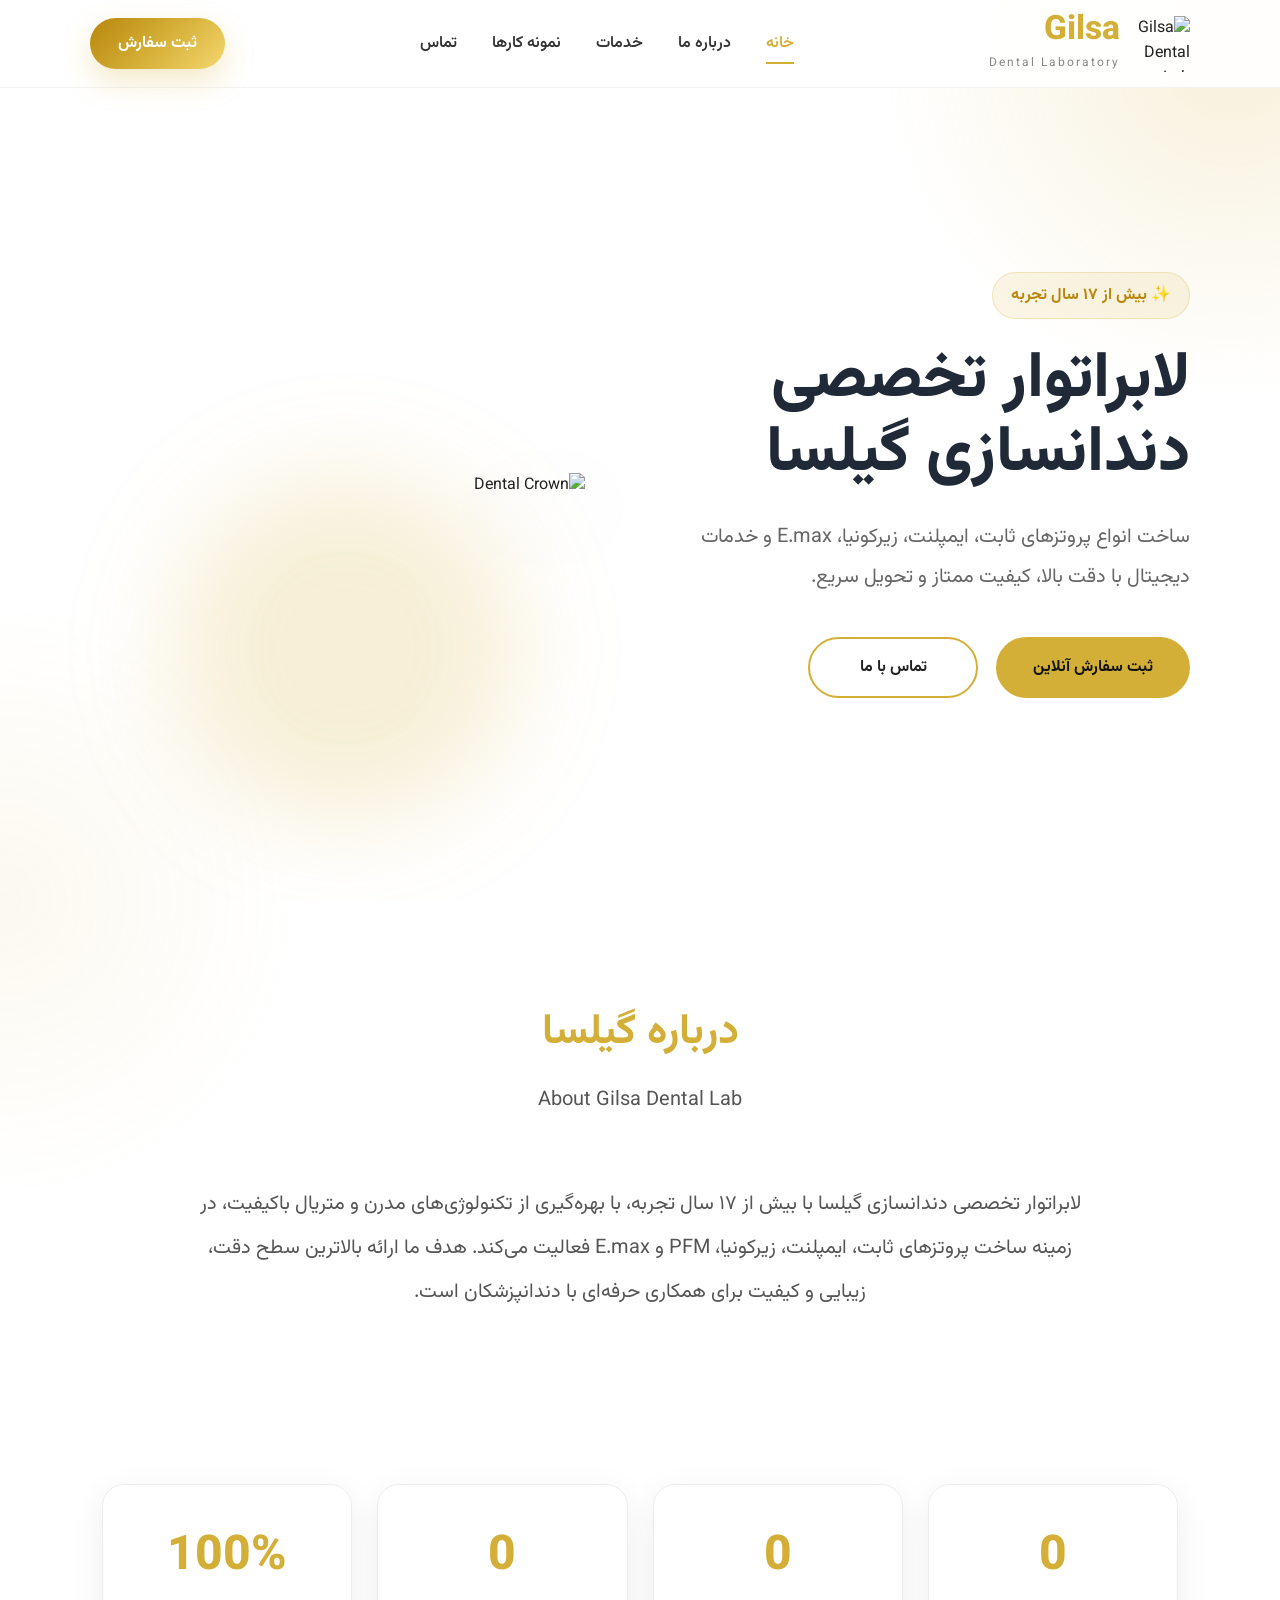
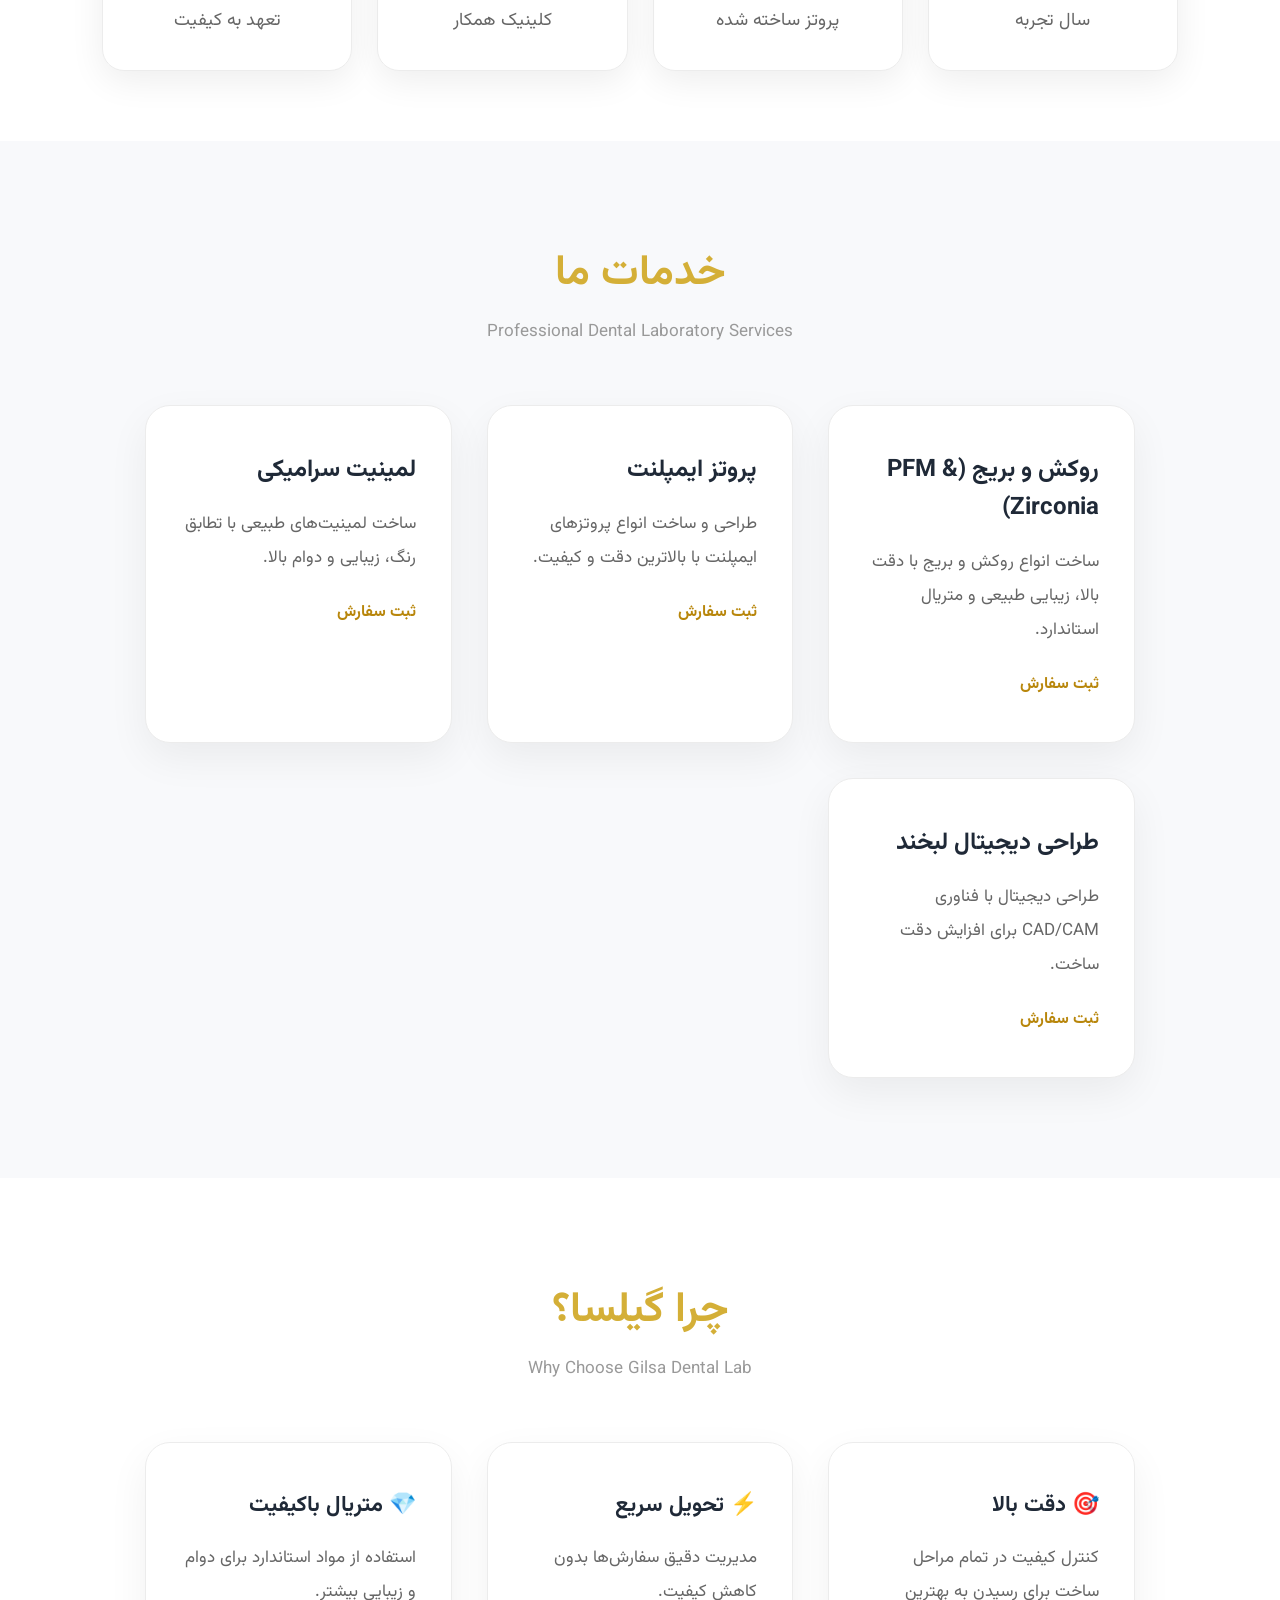
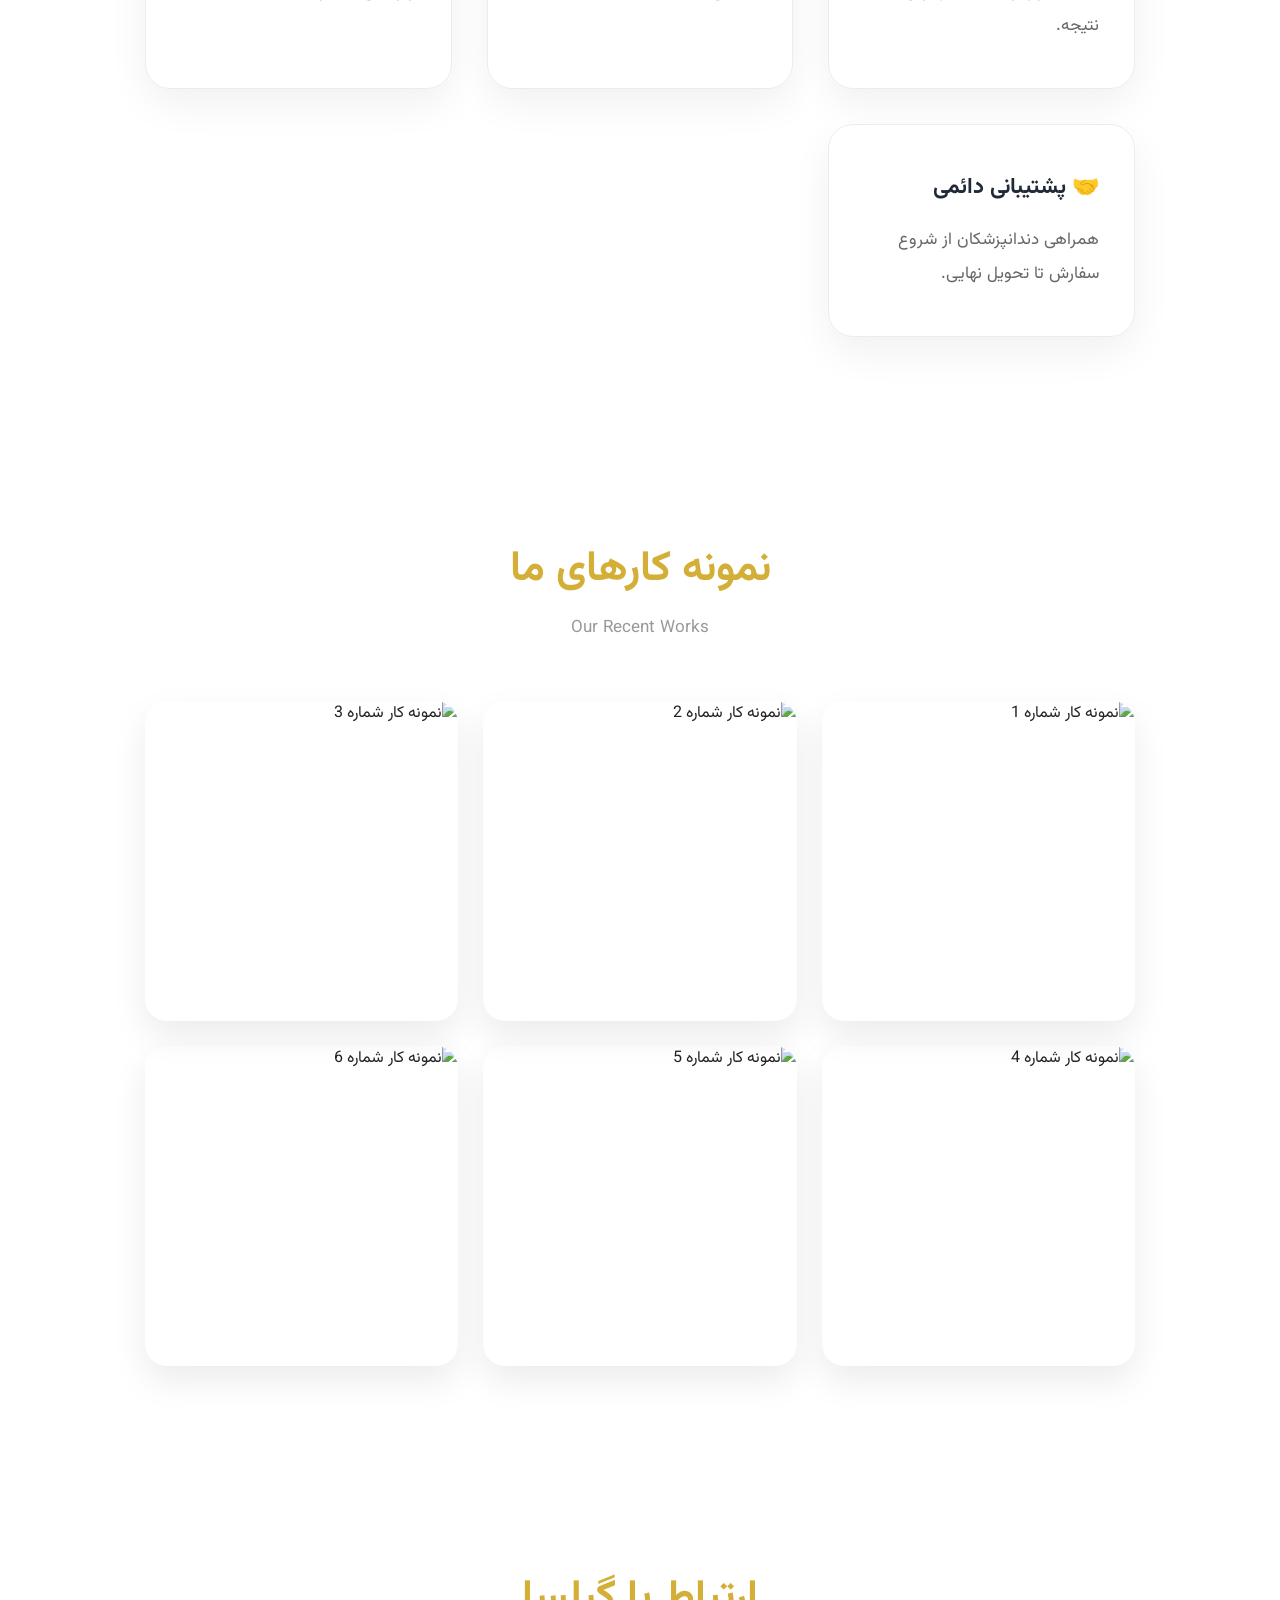
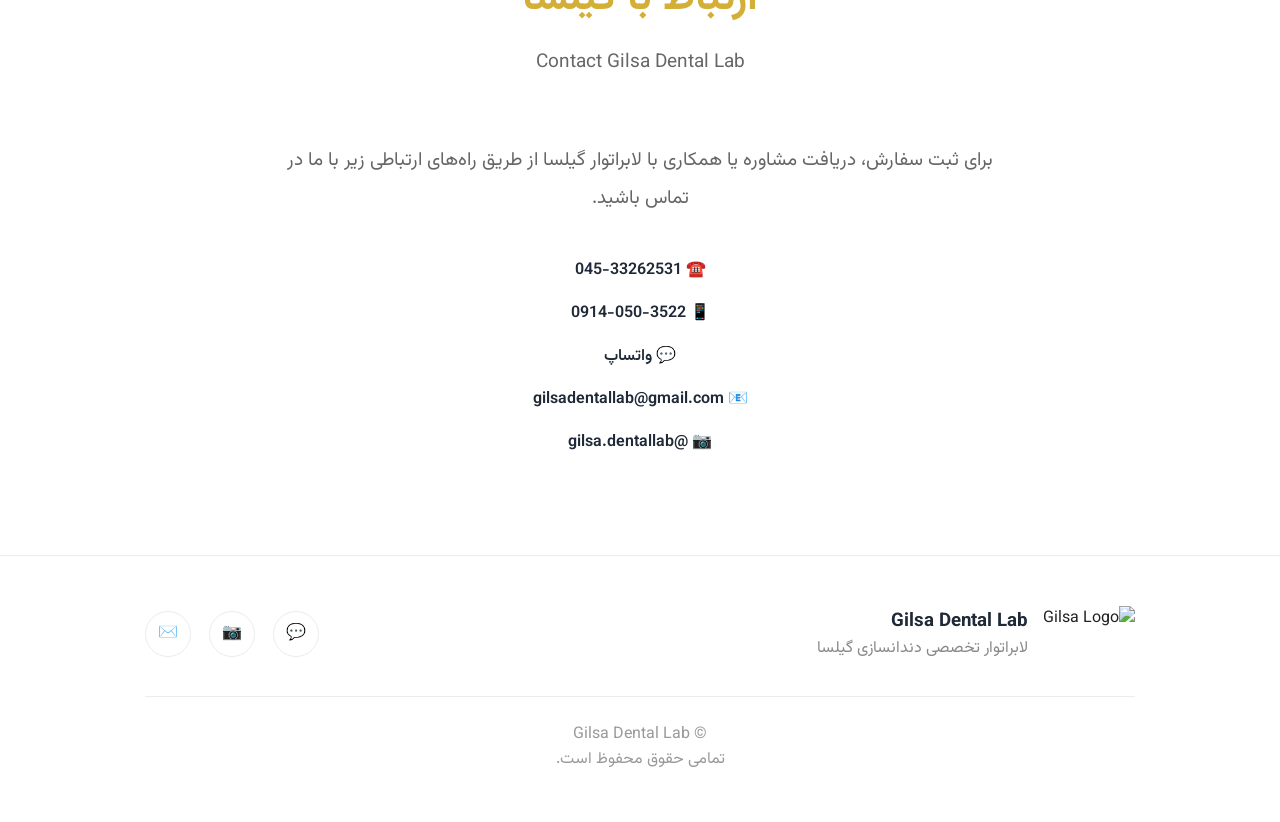
==== Gilsa/index.html @ c3ef6a22 "Rename index.html to Gilsa/index.html" ====
<!DOCTYPE html>
<html lang="fa" dir="rtl">

<head>

<meta charset="UTF-8">
<meta name="viewport" content="width=device-width, initial-scale=1.0">

<meta name="theme-color" content="#d4af37">

<meta name="robots" content="index,follow">


<title>
Gilsa Dental Lab | لابراتوار تخصصی دندانسازی گیلسا
</title>


<meta name="description"
content="لابراتوار تخصصی دندانسازی گیلسا | ساخت پروتزهای ثابت، ایمپلنت، زیرکونیا، PFM و E.max با بیش از ۱۷ سال تجربه">


<meta name="keywords"
content="Gilsa Dental Lab, Dental Lab, Zirconia, Implant, Emax, PFM">


<link rel="icon" href="images/gilsa-logo.png">


<link rel="stylesheet" href="style.css">


<link rel="preconnect" href="https://fonts.googleapis.com">

<link rel="preconnect" href="https://fonts.gstatic.com" crossorigin>


<link href="https://fonts.googleapis.com/css2?family=Vazirmatn:wght@300;400;500;600;700;800&display=swap"
rel="stylesheet">


</head>


<body>


<div class="progress-bar"></div>


<div class="back-to-top">
↑
</div>


<div id="preloader">

<div class="loader">

<img src="images/gilsa-logo.png" alt="Gilsa Dental Lab">

<div class="loader-ring"></div>

</div>

</div>



<header>


<button class="menu-toggle">

<span></span>
<span></span>
<span></span>

</button>



<div class="logo">

<img src="images/gilsa-logo.png" alt="Gilsa Dental Lab">


<div class="logo-text">

<h1>Gilsa</h1>

<span>Dental Laboratory</span>

</div>

</div>



<nav>

<a href="#hero" class="active">
خانه
</a>


<a href="#about">
درباره ما
</a>


<a href="#services">
خدمات
</a>


<a href="#gallery">
نمونه کارها
</a>


<a href="#contact">
تماس
</a>


</nav>



<a href="#" class="header-btn open-order">

ثبت سفارش

</a>


</header>



<main>


<section class="hero" id="hero">


<div class="container">


<div class="hero-text">


<span class="hero-badge">

✨ بیش از ۱۷ سال تجربه

</span>


<h2>

لابراتوار تخصصی
<br>
دندانسازی گیلسا

</h2>


<p>

ساخت انواع پروتزهای ثابت، ایمپلنت،
زیرکونیا، E.max و خدمات دیجیتال
با دقت بالا، کیفیت ممتاز و تحویل سریع.

</p>


<div class="buttons">


<a href="#" class="btn gold open-order">

ثبت سفارش آنلاین

</a>


<a href="tel:+984533262531" class="btn">

تماس با ما

</a>


</div>


</div>



<div class="hero-image">


<img src="images/tooth.png" alt="Dental Crown">


</div>


</div>


</section>
<!-- ================= ABOUT ================= -->


<section class="about reveal" id="about">


<div class="container">


<div class="section-title">


<h2>
درباره گیلسا
</h2>


<p>
About Gilsa Dental Lab
</p>


</div>



<p>

لابراتوار تخصصی دندانسازی گیلسا با بیش از ۱۷ سال تجربه،
با بهره‌گیری از تکنولوژی‌های مدرن و متریال باکیفیت،
در زمینه ساخت پروتزهای ثابت، ایمپلنت، زیرکونیا،
PFM و E.max فعالیت می‌کند.

هدف ما ارائه بالاترین سطح دقت،
زیبایی و کیفیت برای همکاری حرفه‌ای با دندانپزشکان است.

</p>


</div>


</section>





<!-- ================= STATS ================= -->


<section class="stats reveal" id="stats">


<div class="stat-box">

<h2 class="counter" data-target="17">
0
</h2>

<p>
سال تجربه
</p>

</div>



<div class="stat-box">

<h2 class="counter" data-target="5000">
0
</h2>

<p>
پروتز ساخته شده
</p>

</div>



<div class="stat-box">

<h2 class="counter" data-target="100">
0
</h2>

<p>
کلینیک همکار
</p>

</div>



<div class="stat-box">

<h2>
100%
</h2>

<p>
تعهد به کیفیت
</p>

</div>


</section>





<!-- ================= SERVICES ================= -->


<section class="services reveal" id="services">


<div class="container">


<div class="section-title">


<h2>
خدمات ما
</h2>


<p>
Professional Dental Laboratory Services
</p>


</div>




<div class="service-grid">



<div class="card">


<h3>
روکش و بریج (PFM & Zirconia)
</h3>


<p>

ساخت انواع روکش و بریج با دقت بالا،
زیبایی طبیعی و متریال استاندارد.

</p>


<a href="#" class="more open-order">
ثبت سفارش
</a>


</div>





<div class="card">


<h3>
پروتز ایمپلنت
</h3>


<p>

طراحی و ساخت انواع پروتزهای ایمپلنت
با بالاترین دقت و کیفیت.

</p>


<a href="#" class="more open-order">
ثبت سفارش
</a>


</div>





<div class="card">


<h3>
لمینیت سرامیکی
</h3>


<p>

ساخت لمینیت‌های طبیعی با تطابق رنگ،
زیبایی و دوام بالا.

</p>


<a href="#" class="more open-order">
ثبت سفارش
</a>


</div>





<div class="card">


<h3>
طراحی دیجیتال لبخند
</h3>


<p>

طراحی دیجیتال با فناوری CAD/CAM
برای افزایش دقت ساخت.

</p>


<a href="#" class="more open-order">
ثبت سفارش
</a>


</div>



</div>


</div>


</section>





<!-- ================= WHY US ================= -->


<section class="why-us reveal" id="why-us">


<div class="container">


<div class="section-title">


<h2>
چرا گیلسا؟
</h2>


<p>
Why Choose Gilsa Dental Lab
</p>


</div>



<div class="service-grid">



<div class="card">

<h3>
🎯 دقت بالا
</h3>

<p>

کنترل کیفیت در تمام مراحل ساخت
برای رسیدن به بهترین نتیجه.

</p>

</div>




<div class="card">

<h3>
⚡ تحویل سریع
</h3>

<p>

مدیریت دقیق سفارش‌ها بدون کاهش کیفیت.

</p>

</div>




<div class="card">

<h3>
💎 متریال باکیفیت
</h3>

<p>

استفاده از مواد استاندارد برای دوام
و زیبایی بیشتر.

</p>

</div>




<div class="card">

<h3>
🤝 پشتیبانی دائمی
</h3>

<p>

همراهی دندانپزشکان از شروع سفارش
تا تحویل نهایی.

</p>

</div>



</div>


</div>


</section>
<!-- ================= GALLERY ================= -->


<section class="gallery reveal" id="gallery">


<div class="container">


<div class="section-title">


<h2>
نمونه کارهای ما
</h2>


<p>
Our Recent Works
</p>


</div>



<div class="gallery-grid">



<div class="gallery-item">

<img src="images/gallery1.jpg" alt="نمونه کار شماره 1">

</div>



<div class="gallery-item">

<img src="images/gallery2.jpg" alt="نمونه کار شماره 2">

</div>



<div class="gallery-item">

<img src="images/gallery3.jpg" alt="نمونه کار شماره 3">

</div>



<div class="gallery-item">

<img src="images/gallery4.jpg" alt="نمونه کار شماره 4">

</div>



<div class="gallery-item">

<img src="images/gallery5.jpg" alt="نمونه کار شماره 5">

</div>



<div class="gallery-item">

<img src="images/gallery6.jpg" alt="نمونه کار شماره 6">

</div>



</div>


</div>


</section>







<!-- ================= CONTACT ================= -->


<section class="contact reveal" id="contact">


<div class="container">


<div class="section-title">


<h2>
ارتباط با گیلسا
</h2>


<p>
Contact Gilsa Dental Lab
</p>


</div>




<div class="contact-content">


<p>

برای ثبت سفارش، دریافت مشاوره یا همکاری
با لابراتوار گیلسا از طریق راه‌های ارتباطی
زیر با ما در تماس باشید.

</p>




<div class="contact-info">



<a href="tel:+984533262531">

☎️ 045-33262531

</a>




<a href="tel:+989140503522">

📱 0914-050-3522

</a>




<a href="https://wa.me/989140503522"
target="_blank"
rel="noopener">

💬 واتساپ

</a>




<a href="mailto:gilsadentallab@gmail.com">

📧 gilsadentallab@gmail.com

</a>




<a href="https://instagram.com/gilsa.dentallab"
target="_blank"
rel="noopener">

📷 @gilsa.dentallab

</a>



</div>


</div>


</div>


</section>





</main>
<!-- ================= FOOTER ================= -->


<footer>


<div class="container">


<div class="footer-content">



<div class="footer-logo">


<img src="images/gilsa-logo.png" alt="Gilsa Logo">



<div>

<h3>
Gilsa Dental Lab
</h3>


<p>
لابراتوار تخصصی دندانسازی گیلسا
</p>


</div>


</div>





<div class="footer-social">



<a href="https://wa.me/989140503522"
target="_blank"
rel="noopener">

💬

</a>




<a href="https://instagram.com/gilsa.dentallab"
target="_blank"
rel="noopener">

📷

</a>




<a href="mailto:gilsadentallab@gmail.com">

✉️

</a>



</div>



</div>




<div class="footer-copy">


© <span id="year"></span> Gilsa Dental Lab

<br>

تمامی حقوق محفوظ است.


</div>



</div>


</footer>






<!-- ================= LIGHTBOX ================= -->


<div class="lightbox" id="lightbox">


<span class="close-lightbox">

&times;

</span>



<img src=""
id="lightbox-img"
alt="Gallery Image">



</div>







<!-- ================= ORDER MODAL ================= -->


<div class="order-modal" id="orderModal">


<div class="order-box">



<span class="close-order">

&times;

</span>





<div class="order-header">


<h2>
ثبت سفارش آنلاین
</h2>


<p>
اطلاعات سفارش خود را وارد کنید
</p>


</div>





<div class="order-form">



<div class="form-group">


<label>
نام پزشک / همکار
</label>


<input 
type="text"
id="customerName"
placeholder="مثال: دکتر احمدی">


</div>





<div class="form-group">


<label>
شماره تماس
</label>


<input
type="tel"
id="customerPhone"
placeholder="09xxxxxxxxx">


</div>





<div class="form-group">


<label>
نوع کار
</label>



<select id="workType">


<option value="">
انتخاب کنید
</option>


<option value="zirconia">
روکش زیرکونیا
</option>


<option value="pfm">
PFM
</option>


<option value="implant">
ایمپلنت
</option>


<option value="emax">
E.max
</option>


<option value="laminate">
لمینیت
</option>


</select>


</div>





<div class="form-group">


<label>
تعداد واحد
</label>


<input
type="number"
id="workCount"
value="1"
min="1">


</div>





<div class="form-group">


<label>
شماره دندان
</label>


<input
type="text"
id="toothNumber"
placeholder="مثال: 11,12,21">


</div>





<div class="form-group">


<label>
رنگ دندان (Shade)
</label>


<select id="shade">


<option>
انتخاب کنید
</option>


<option>
A1
</option>


<option>
A2
</option>


<option>
A3
</option>


<option>
B1
</option>


<option>
BL2
</option>


</select>


</div>
<!-- ================= ORDER DETAILS ================= -->


<div class="form-group">


<label>
نوع متریال
</label>


<select id="material">


<option value="">
انتخاب کنید
</option>


<option>
Zirconia HT
</option>


<option>
Zirconia Multilayer
</option>


<option>
E.max Press
</option>


<option>
E.max CAD
</option>


<option>
PFM
</option>


</select>


</div>





<div class="form-group">


<label>
آپلود عکس یا فایل (اختیاری)
</label>


<input
type="file"
id="workFile"
accept="image/*,.stl">



<div id="filePreview">

فایلی انتخاب نشده

</div>


</div>





<div class="form-group">


<label>
توضیحات سفارش
</label>


<textarea
id="notes"
rows="4"
placeholder="توضیحات اضافی سفارش">
</textarea>


</div>







<!-- PRICE -->


<div class="price-box">


<h3>
مبلغ تقریبی
</h3>


<div id="totalPrice">

--------

</div>


</div>





<div class="delivery-info">


زمان تقریبی آماده سازی:

<span id="deliveryTime">

---

</span>


</div>







<!-- CONFIRMATION -->


<div class="confirm-box" id="confirmBox">


<h3>
بررسی سفارش
</h3>



<div id="orderPreview">

اطلاعات سفارش اینجا نمایش داده می‌شود

</div>




<button class="confirm-send">

تایید و ارسال واتساپ

</button>


</div>







<div class="order-buttons">


<button class="calc-price">

محاسبه قیمت

</button>



<button class="send-order">

ثبت سفارش در واتساپ

</button>


</div>




</div>


</div>


</div>






<!-- ================= SCRIPTS ================= -->


<script src="script.js"></script>

<script src="js/order.js"></script>



</body>


</html>
---- Gilsa/style.css ----
/*==================================================
                RESET
==================================================*/

*{
    margin:0;
    padding:0;
    box-sizing:border-box;
}


:root{

    --gold:#d4af37;
    --gold-dark:#b8860b;
    --gold-light:#f5d76e;

    --dark:#222;
    --dark2:#1f2937;

    --gray:#666;

    --white:#fff;

    --bg:#ffffff;
    --section:#f8f9fb;

    --border:#ececec;

    --shadow:
    0 10px 35px rgba(0,0,0,.07);

    --gold-shadow:
    0 20px 45px rgba(212,175,55,.18);

    --radius:22px;

    --transition:.35s ease;

}



html{

    scroll-behavior:smooth;

}



body{

    font-family:'Vazirmatn',sans-serif;

    background:var(--bg);

    color:var(--dark);

    overflow-x:hidden;

}



a{

    text-decoration:none;

    color:inherit;

}



img{

    max-width:100%;

    display:block;

}



.container{

    width:min(1100px,92%);

    margin:auto;

}



/*==================================================
            BACKGROUND EFFECT
==================================================*/


body::before{

    content:"";

    position:fixed;

    width:700px;

    height:700px;

    top:-300px;

    right:-300px;

    border-radius:50%;

    background:
    radial-gradient(
    circle,
    rgba(212,175,55,.18),
    transparent 70%
    );

    z-index:-1;

}



body::after{

    content:"";

    position:fixed;

    width:600px;

    height:600px;

    bottom:-300px;

    left:-300px;

    border-radius:50%;

    background:
    radial-gradient(
    circle,
    rgba(212,175,55,.08),
    transparent 70%
    );

    z-index:-1;

}



/*==================================================
            SCROLL BAR
==================================================*/


::-webkit-scrollbar{

    width:10px;

}


::-webkit-scrollbar-track{

    background:#f2f2f2;

}


::-webkit-scrollbar-thumb{

    background:var(--gold);

    border-radius:20px;

}


::-webkit-scrollbar-thumb:hover{

    background:var(--gold-dark);

}
/*==================================================
                    HEADER
==================================================*/


header{

    position:fixed;

    top:0;

    left:0;

    width:100%;

    height:88px;

    padding:0 7%;

    display:flex;

    align-items:center;

    justify-content:space-between;

    background:rgba(255,255,255,.92);

    backdrop-filter:blur(18px);

    border-bottom:1px solid rgba(0,0,0,.05);

    z-index:9999;

    transition:.35s;

}



header.scrolled{

    height:74px;

    background:rgba(255,255,255,.98);

    box-shadow:

    0 12px 35px rgba(0,0,0,.08);

}




/*====================
        LOGO
=====================*/


.logo{

    display:flex;

    align-items:center;

    gap:14px;

}



.logo img{

    width:56px;

    height:56px;

    object-fit:contain;

    transition:.35s;

}



.logo img:hover{

    transform:

    rotate(-8deg)
    scale(1.08);

}



.logo-text{

    display:flex;

    flex-direction:column;

}



.logo-text h1{

    font-size:2.1rem;

    font-weight:800;

    color:var(--gold);

    line-height:1;

}



.logo-text span{

    font-size:12px;

    color:#888;

    letter-spacing:2px;

    margin-top:5px;

}




/*====================
        NAV
=====================*/


nav{

    display:flex;

    align-items:center;

    gap:35px;

}



nav a{

    position:relative;

    color:#333;

    font-size:16px;

    font-weight:600;

    transition:.3s;

}



nav a::after{

    content:"";

    position:absolute;

    right:0;

    bottom:-8px;

    width:0;

    height:2px;

    background:var(--gold);

    transition:.3s;

}



nav a:hover,

nav a.active{

    color:var(--gold);

}



nav a:hover::after,

nav a.active::after{

    width:100%;

}




/*====================
        HEADER BUTTON
=====================*/


.header-btn{

    padding:13px 28px;

    border-radius:40px;

    background:

    linear-gradient(
    135deg,
    var(--gold-dark),
    var(--gold),
    var(--gold-light)
    );

    color:#fff;

    font-weight:700;

    box-shadow:

    0 12px 30px rgba(212,175,55,.28);

    transition:.35s;

}



.header-btn:hover{

    transform:translateY(-4px);

    box-shadow:

    0 20px 40px rgba(212,175,55,.38);

}




/*====================
        MOBILE MENU
=====================*/


.menu-toggle{

    display:none;

    width:48px;

    height:48px;

    border:none;

    border-radius:12px;

    background:#fff;

    cursor:pointer;

    flex-direction:column;

    justify-content:center;

    align-items:center;

    gap:5px;

    box-shadow:

    0 8px 20px rgba(0,0,0,.08);

}



.menu-toggle span{

    width:24px;

    height:2px;

    background:#222;

    transition:.3s;

}



.menu-toggle:hover{

    background:var(--gold);

}



.menu-toggle:hover span{

    background:#fff;

}
/*==================================================
                    HERO
==================================================*/


.hero{

    min-height:100vh;

    display:flex;

    align-items:center;

    padding:160px 7% 90px;

    position:relative;

    overflow:hidden;

}



.hero .container{

    display:flex;

    align-items:center;

    justify-content:space-between;

    gap:80px;

    width:100%;

}



.hero-text{

    flex:1;

    max-width:620px;

}



.hero-badge{

    display:inline-flex;

    align-items:center;

    gap:8px;

    padding:10px 18px;

    border-radius:50px;

    background:rgba(212,175,55,.12);

    border:1px solid rgba(212,175,55,.25);

    color:var(--gold-dark);

    font-weight:700;

    margin-bottom:25px;

}



.hero-text h2{

    font-size:64px;

    line-height:1.15;

    font-weight:800;

    color:var(--dark2);

    margin-bottom:25px;

}



.hero-text p{

    font-size:20px;

    line-height:2;

    color:#666;

    margin-bottom:40px;

}




/*====================
        BUTTONS
=====================*/


.buttons{

    display:flex;

    gap:18px;

    flex-wrap:wrap;

}



.btn{

    display:inline-flex;

    justify-content:center;

    align-items:center;

    min-width:170px;

    padding:16px 35px;

    border-radius:50px;

    border:2px solid var(--gold);

    background:#fff;

    color:var(--dark);

    font-weight:700;

    transition:.35s;

}



.btn:hover{

    transform:translateY(-5px);

    background:var(--gold);

    color:#fff;

    box-shadow:

    0 15px 35px rgba(212,175,55,.3);

}



.btn.gold{

    background:var(--gold);

    color:#111;

}



.btn.gold:hover{

    background:var(--gold-light);

    color:#111;

}




/*====================
        HERO IMAGE
=====================*/


.hero-image{

    flex:1;

    display:flex;

    justify-content:center;

    position:relative;

}



.hero-image::before{

    content:"";

    position:absolute;

    width:350px;

    height:350px;

    border-radius:50%;

    background:

    rgba(212,175,55,.2);

    filter:blur(50px);

    z-index:-1;

}



.hero-image img{

    width:480px;

    filter:

    drop-shadow(
    0 25px 40px rgba(0,0,0,.15)
    );

    animation:float 5s infinite ease-in-out;

    transition:.4s;

}



.hero-image img:hover{

    transform:

    scale(1.05)
    rotate(-2deg);

}




/*==================================================
                    ABOUT
==================================================*/


.about{

    padding:100px 8%;

}



.section-title{

    text-align:center;

    margin-bottom:60px;

}



.section-title h2{

    font-size:42px;

    color:var(--gold);

    margin-bottom:12px;

}



.section-title p{

    color:#999;

    font-size:17px;

}



.about p{

    max-width:900px;

    margin:auto;

    text-align:center;

    color:#555;

    font-size:20px;

    line-height:2.2;

}




/*==================================================
                    STATS
==================================================*/


.stats{

    display:grid;

    grid-template-columns:

    repeat(auto-fit,minmax(220px,1fr));

    gap:25px;

    padding:70px 8%;

}



.stat-box{

    background:#fff;

    border-radius:var(--radius);

    padding:35px;

    text-align:center;

    border:1px solid var(--border);

    box-shadow:var(--shadow);

    transition:.35s;

}



.stat-box:hover{

    transform:translateY(-10px);

    border-color:var(--gold);

    box-shadow:var(--gold-shadow);

}



.stat-box h2{

    font-size:48px;

    font-weight:800;

    color:var(--gold);

    margin-bottom:12px;

}



.stat-box p{

    color:#666;

    font-size:18px;

}
/*==================================================
                    SERVICES
==================================================*/


.services{

    padding:100px 8%;

    background:var(--section);

}



.service-grid{

    display:grid;

    grid-template-columns:

    repeat(auto-fit,minmax(300px,1fr));

    gap:35px;

    margin-top:60px;

}



.card{

    position:relative;

    overflow:hidden;

    background:#fff;

    padding:45px 35px;

    border-radius:25px;

    border:1px solid var(--border);

    box-shadow:

    0 15px 40px rgba(0,0,0,.06);

    transition:.35s;

}



.card:hover{

    transform:

    translateY(-10px);

    border-color:var(--gold);

    box-shadow:

    0 25px 60px rgba(212,175,55,.18);

}



.card::before{

    content:"";

    position:absolute;

    top:0;

    left:50%;

    transform:translateX(-50%);

    width:0;

    height:4px;

    background:

    linear-gradient(
    90deg,
    var(--gold-dark),
    var(--gold),
    var(--gold-light)
    );

    transition:.4s;

}



.card:hover::before{

    width:75%;

}



.card h3{

    font-size:24px;

    color:var(--dark2);

    margin-bottom:18px;

    position:relative;

    z-index:2;

}



.card p{

    color:#666;

    line-height:2;

    font-size:17px;

    position:relative;

    z-index:2;

}



.more{

    display:inline-flex;

    margin-top:25px;

    color:var(--gold-dark);

    font-weight:700;

    transition:.3s;

}



.more:hover{

    color:var(--gold);

    letter-spacing:1px;

}





/*==================================================
                    WHY US
==================================================*/


.why-us{

    padding:100px 8%;

}



.why-us .card h3{

    font-size:22px;

}






/*==================================================
                    GALLERY
==================================================*/


.gallery{

    padding:100px 8%;

    background:#fff;

}



.gallery-grid{

    display:grid;

    grid-template-columns:

    repeat(auto-fit,minmax(280px,1fr));

    gap:25px;

    margin-top:60px;

}



.gallery-item{

    position:relative;

    overflow:hidden;

    border-radius:22px;

    cursor:pointer;

    box-shadow:

    0 15px 35px rgba(0,0,0,.08);

    transition:.4s;

}



.gallery-item:hover{

    transform:

    translateY(-8px);

    box-shadow:

    0 25px 55px rgba(212,175,55,.25);

}



.gallery-item img{

    width:100%;

    height:320px;

    object-fit:cover;

    transition:.45s;

}



.gallery-item:hover img{

    transform:scale(1.08);

}



.gallery-item::after{

    content:"🔍";

    position:absolute;

    top:50%;

    left:50%;

    transform:

    translate(-50%,-50%);

    width:70px;

    height:70px;

    border-radius:50%;

    background:rgba(255,255,255,.9);

    display:flex;

    justify-content:center;

    align-items:center;

    font-size:28px;

    opacity:0;

    transition:.35s;

}



.gallery-item:hover::after{

    opacity:1;

}
/*==================================================
                    CONTACT
==================================================*/


.contact{

    padding:100px 8%;

    text-align:center;

}



.contact-content{

    max-width:750px;

    margin:auto;

}



.contact p{

    font-size:19px;

    color:#666;

    line-height:2;

}



.contact-info{

    margin-top:40px;

    display:flex;

    flex-direction:column;

    gap:18px;

}



.contact-info a{

    font-weight:600;

    color:var(--dark2);

    transition:.3s;

}



.contact-info a:hover{

    color:var(--gold);

}





/*==================================================
                    FOOTER
==================================================*/


footer{

    background:#fff;

    border-top:1px solid var(--border);

    padding:50px 8%;

}



.footer-content{

    display:flex;

    justify-content:space-between;

    align-items:center;

    flex-wrap:wrap;

    gap:25px;

}



.footer-logo{

    display:flex;

    align-items:center;

    gap:15px;

}



.footer-logo img{

    height:55px;

}



.footer-logo h3{

    color:var(--dark2);

}



.footer-logo p{

    color:#888;

}



.footer-social{

    display:flex;

    gap:18px;

}



.footer-social a{

    width:46px;

    height:46px;

    border-radius:50%;

    display:flex;

    justify-content:center;

    align-items:center;

    border:1px solid var(--border);

    transition:.35s;

}



.footer-social a:hover{

    background:var(--gold);

    color:white;

    border-color:var(--gold);

    transform:translateY(-5px);

}



.footer-copy{

    margin-top:35px;

    padding-top:25px;

    text-align:center;

    border-top:1px solid var(--border);

    color:#999;

}





/*==================================================
                    PRELOADER
==================================================*/


#preloader{

    position:fixed;

    inset:0;

    background:white;

    display:flex;

    justify-content:center;

    align-items:center;

    z-index:99999;

    transition:.8s;

}



#preloader.hide{

    opacity:0;

    visibility:hidden;

}



.loader{

    width:170px;

    height:170px;

    position:relative;

    display:flex;

    justify-content:center;

    align-items:center;

}



.loader img{

    width:110px;

    animation:pulse 2s infinite;

}



.loader-ring{

    position:absolute;

    width:150px;

    height:150px;

    border-radius:50%;

    border:4px solid transparent;

    border-top-color:var(--gold);

    border-right-color:var(--gold);

    animation:spin 1.2s linear infinite;

}





/*==================================================
                ANIMATIONS
==================================================*/


.reveal{

    opacity:0;

    transform:translateY(60px);

    transition:.9s ease;

}



.reveal.show{

    opacity:1;

    transform:translateY(0);

}



@keyframes float{


0%{

transform:translateY(0);

}


50%{

transform:translateY(-22px);

}


100%{

transform:translateY(0);

}


}



@keyframes spin{


from{

transform:rotate(0);

}


to{

transform:rotate(360deg);

}


}



@keyframes pulse{


0%,100%{

transform:scale(1);

}


50%{

transform:scale(1.08);

}


}





/*==================================================
                BACK TO TOP
==================================================*/


.back-to-top{

    position:fixed;

    bottom:35px;

    right:35px;

    width:52px;

    height:52px;

    border-radius:50%;

    background:var(--gold);

    color:white;

    display:flex;

    justify-content:center;

    align-items:center;

    font-size:22px;

    cursor:pointer;

    opacity:0;

    visibility:hidden;

    transition:.35s;

    z-index:999;

}



.back-to-top.show{

    opacity:1;

    visibility:visible;

}



.back-to-top:hover{

    transform:translateY(-6px);

    background:var(--gold-dark);

}





/*==================================================
                    LIGHTBOX
==================================================*/


.lightbox{

    position:fixed;

    inset:0;

    background:rgba(0,0,0,.92);

    display:flex;

    justify-content:center;

    align-items:center;

    opacity:0;

    visibility:hidden;

    transition:.35s;

    z-index:99999;

}



.lightbox.show{

    opacity:1;

    visibility:visible;

}



.lightbox img{

    max-width:90%;

    max-height:90%;

    border-radius:20px;

}



.close-lightbox{

    position:absolute;

    top:25px;

    right:40px;

    color:white;

    font-size:50px;

    cursor:pointer;

}
/*==================================================
                ORDER MODAL
==================================================*/


.order-modal{

    position:fixed;

    inset:0;

    background:rgba(0,0,0,.55);

    backdrop-filter:blur(8px);

    display:none;

    justify-content:center;

    align-items:center;

    padding:20px;

    z-index:99999;

}


.order-modal.show{

    display:flex;

}



.order-box{

    width:min(750px,100%);

    max-height:90vh;

    overflow-y:auto;

    background:#fff;

    border-radius:30px;

    padding:40px;

    position:relative;

    box-shadow:

    0 30px 80px rgba(0,0,0,.25);

    animation:orderShow .35s ease;

}



@keyframes orderShow{

from{

    opacity:0;

    transform:translateY(40px) scale(.95);

}

to{

    opacity:1;

    transform:translateY(0) scale(1);

}

}



.close-order{

    position:absolute;

    top:20px;

    left:25px;

    width:42px;

    height:42px;

    border-radius:50%;

    background:#f5f5f5;

    display:flex;

    justify-content:center;

    align-items:center;

    font-size:30px;

    cursor:pointer;

    transition:.3s;

}



.close-order:hover{

    background:var(--gold);

    color:white;

}





/*==================================================
                ORDER FORM
==================================================*/


.order-form{

    padding:20px 0;

}



.order-form h2{

    text-align:center;

    color:var(--gold);

    margin-bottom:35px;

}



.form-group{

    margin-bottom:22px;

}



.form-group label{

    display:block;

    margin-bottom:8px;

    font-weight:600;

}



.form-group input,
.form-group select,
.form-group textarea{


    width:100%;

    padding:15px;

    border:1px solid #ddd;

    border-radius:14px;

    font-family:Vazirmatn;

    font-size:15px;

    transition:.3s;

}



.form-group input:focus,
.form-group select:focus,
.form-group textarea:focus{

    outline:none;

    border-color:var(--gold);

    box-shadow:

    0 0 0 3px rgba(212,175,55,.15);

}





/* PRICE */

.price-box{

    margin-top:30px;

    padding:25px;

    text-align:center;

    background:#111;

    color:white;

    border-radius:22px;

}



.price-box h3{

    color:var(--gold);

    margin-bottom:15px;

}



#totalPrice{

    font-size:30px;

    font-weight:800;

}





/* ORDER BUTTONS */


.order-buttons{

    display:flex;

    gap:20px;

    margin-top:30px;

}



.order-buttons button{

    flex:1;

    padding:16px;

    border:none;

    border-radius:15px;

    cursor:pointer;

    font-family:Vazirmatn;

    font-size:16px;

    font-weight:700;

    transition:.3s;

}



.calc-price{

    background:#eee;

    color:#222;

}



.send-order{

    background:#25D366;

    color:white;

}



.order-buttons button:hover{

    transform:translateY(-4px);

}





/*==================================================
                CONFIRM BOX
==================================================*/


.confirm-box{

    display:none;

    margin-top:30px;

    padding:30px;

    border-radius:20px;

    background:#f8f8f8;

    border:1px solid #eee;

}



.confirm-box h3{

    text-align:center;

    color:var(--gold);

    margin-bottom:20px;

}



#orderPreview{

    background:white;

    padding:20px;

    border-radius:15px;

    line-height:2;

    margin-bottom:20px;

}



.confirm-send{

    width:100%;

    padding:16px;

    border:none;

    border-radius:15px;

    background:#25D366;

    color:white;

    font-size:17px;

    font-weight:700;

    cursor:pointer;

}





/*==================================================
                FILE UPLOAD
==================================================*/


.file-upload{

    margin-top:10px;

}



#filePreview{

    margin-top:15px;

    padding:15px;

    background:#fafafa;

    border-radius:15px;

    border:1px dashed var(--gold);

    text-align:center;

    color:#777;

}



#filePreview img{

    max-width:100%;

    max-height:250px;

    margin:15px auto 0;

    border-radius:15px;

}





/*==================================================
                MOBILE
==================================================*/


@media(max-width:992px){


header{

    height:80px;

    padding:0 20px;

}



.menu-toggle{

    display:flex;

}



.header-btn{

    display:none;

}



nav{

    position:fixed;

    top:0;

    left:-100%;

    width:280px;

    height:100vh;

    background:#fff;

    flex-direction:column;

    justify-content:center;

    gap:35px;

    transition:.4s;

    box-shadow:

    15px 0 40px rgba(0,0,0,.12);

}



nav.open{

    left:0;

}



.hero .container{

    flex-direction:column-reverse;

    text-align:center;

}



.hero-text h2{

    font-size:48px;

}


}



@media(max-width:600px){



.hero{

    padding:120px 20px 70px;

}



.hero-text h2{

    font-size:34px;

}



.hero-text p{

    font-size:17px;

}



.buttons{

    flex-direction:column;

}



.btn{

    width:100%;

}



.stats{

    grid-template-columns:1fr;

}



.service-grid{

    grid-template-columns:1fr;

}



.order-box{

    padding:25px;

}



.order-buttons{

    flex-direction:column;

}



.footer-content{

    flex-direction:column;

    text-align:center;

}



.back-to-top{

    right:20px;

    bottom:20px;

}


}
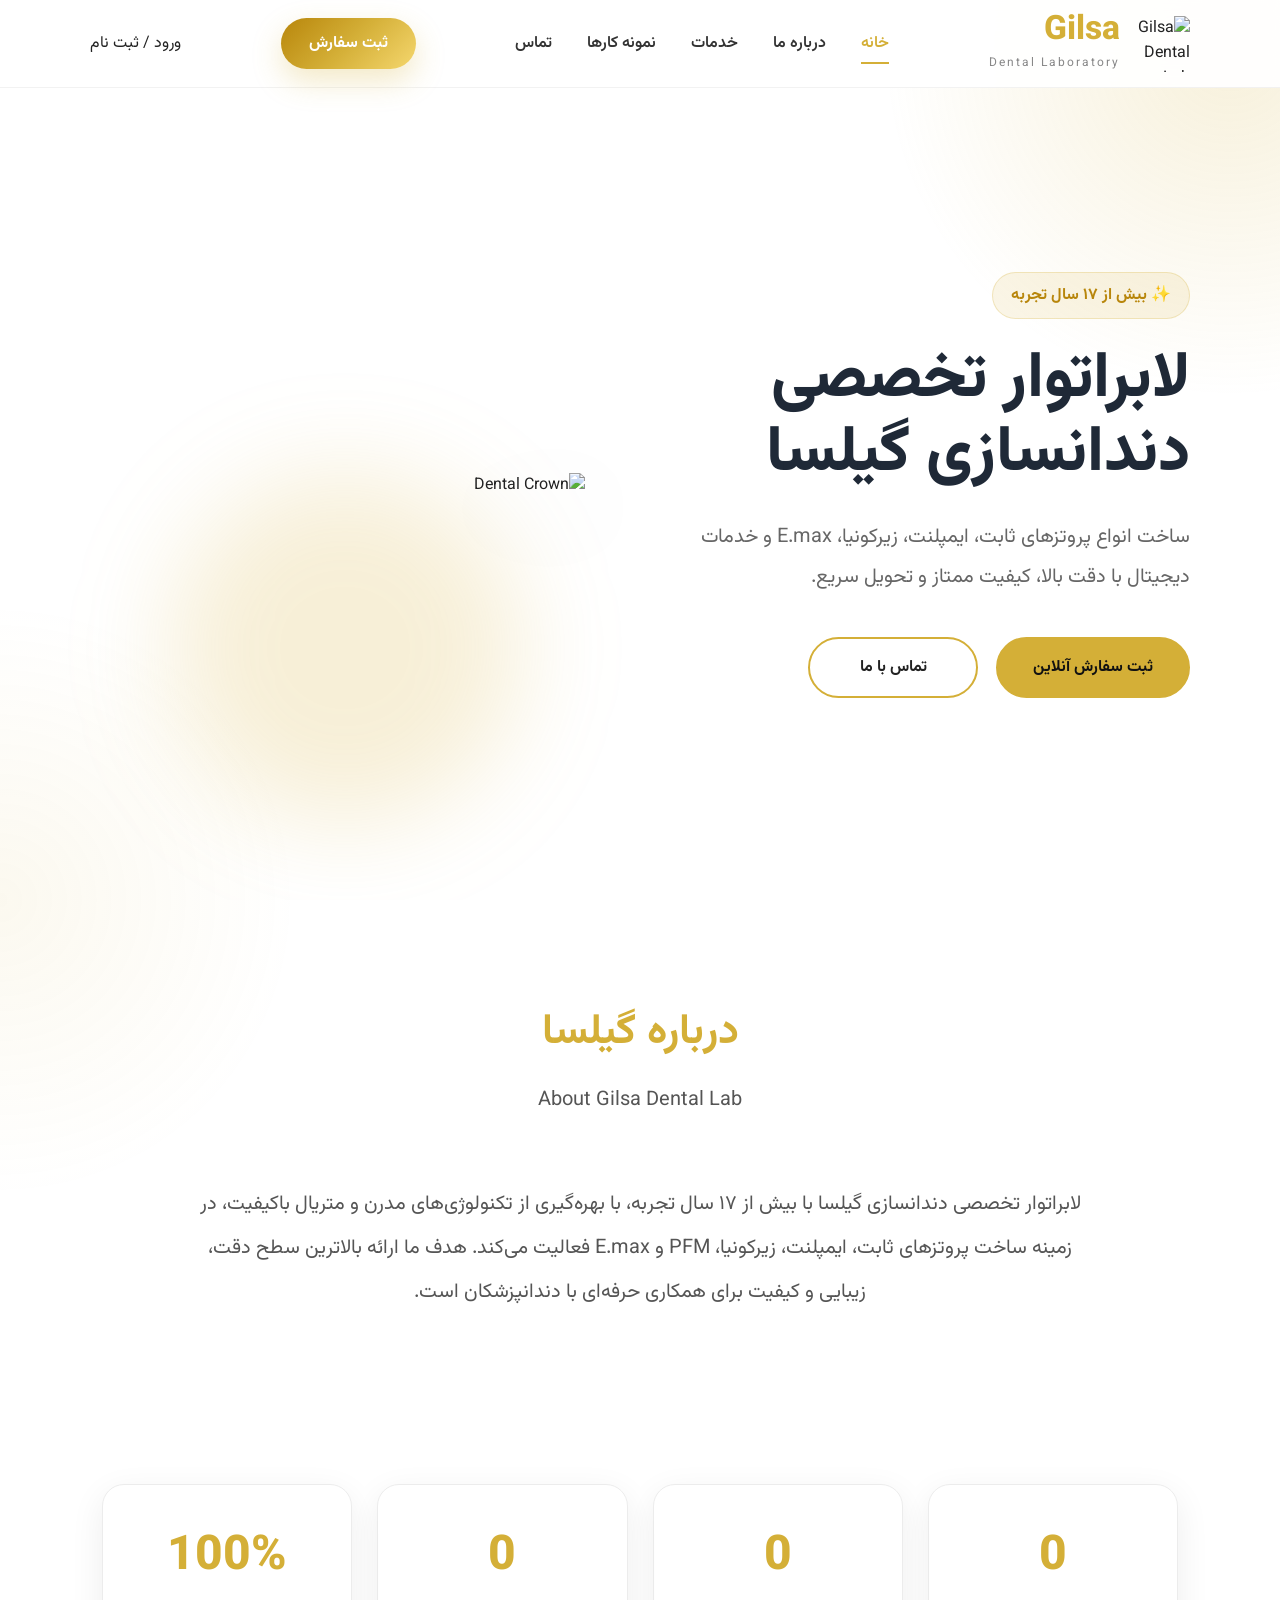
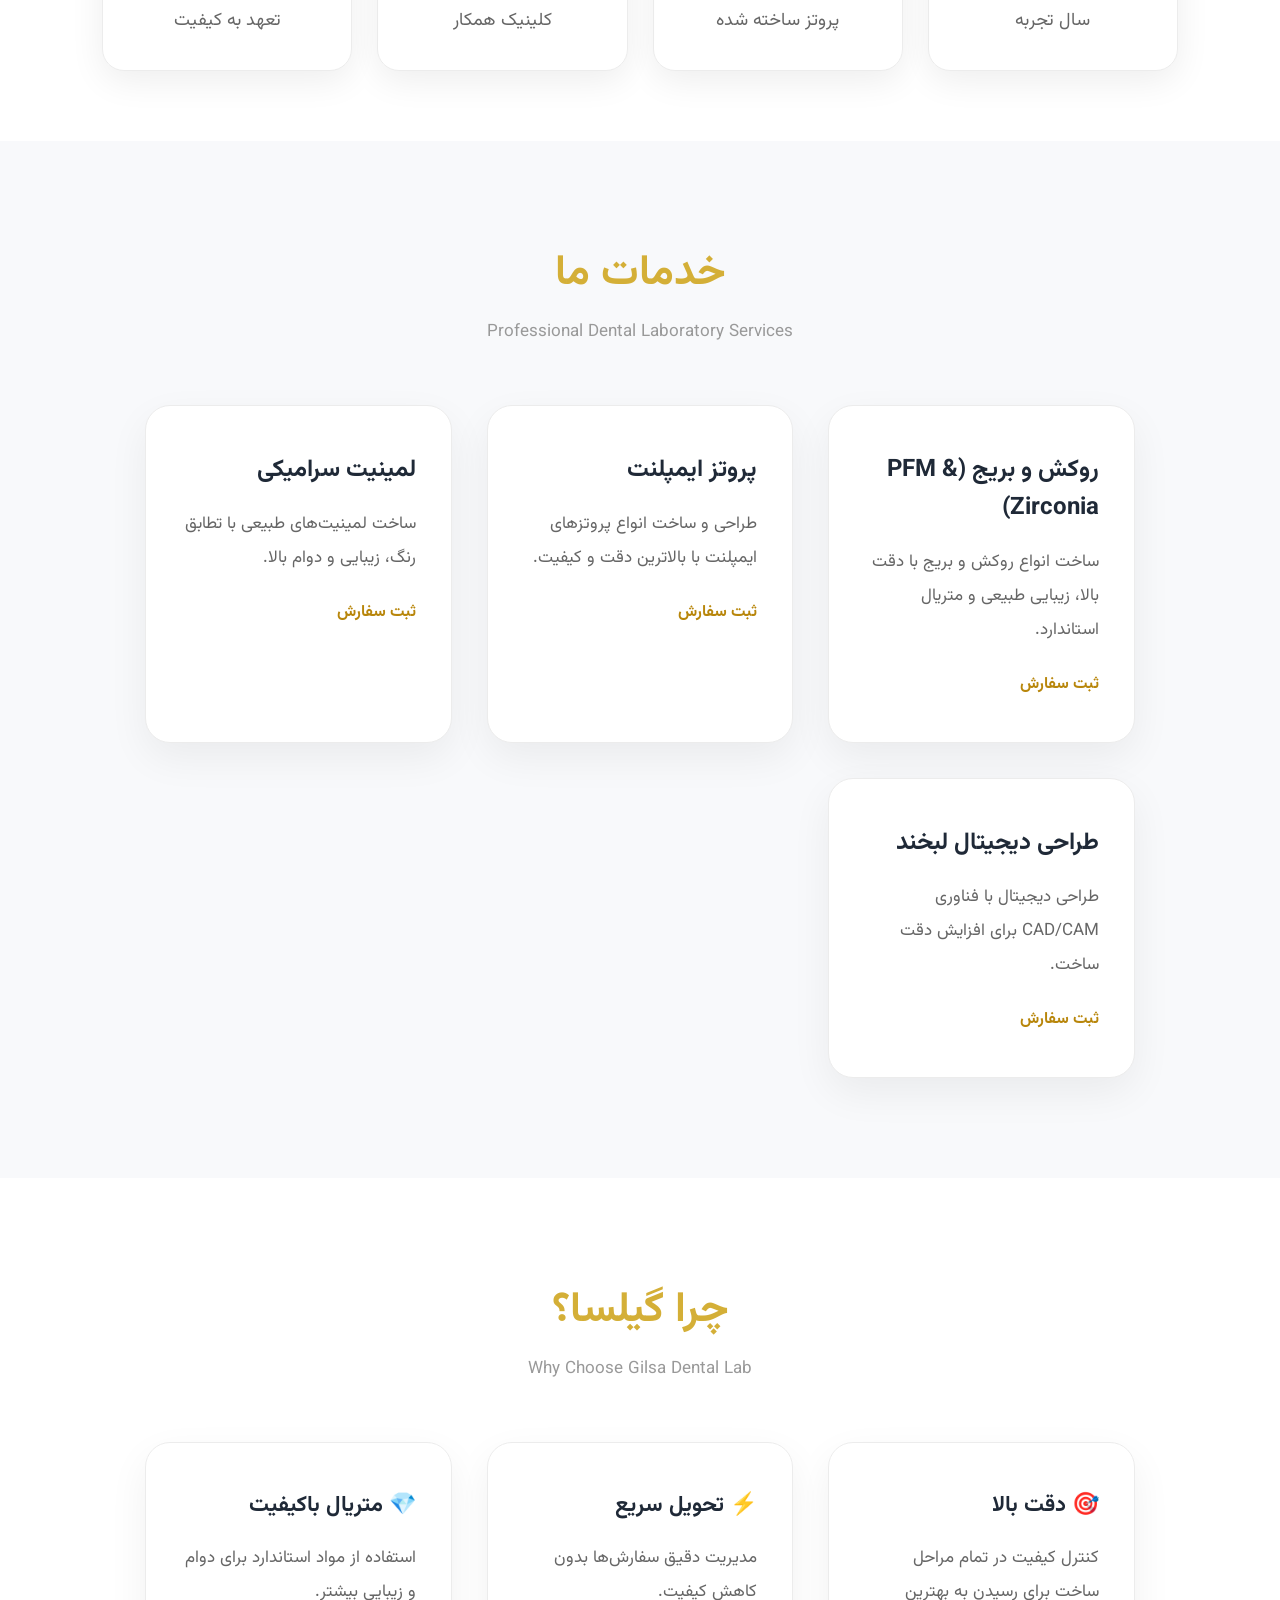
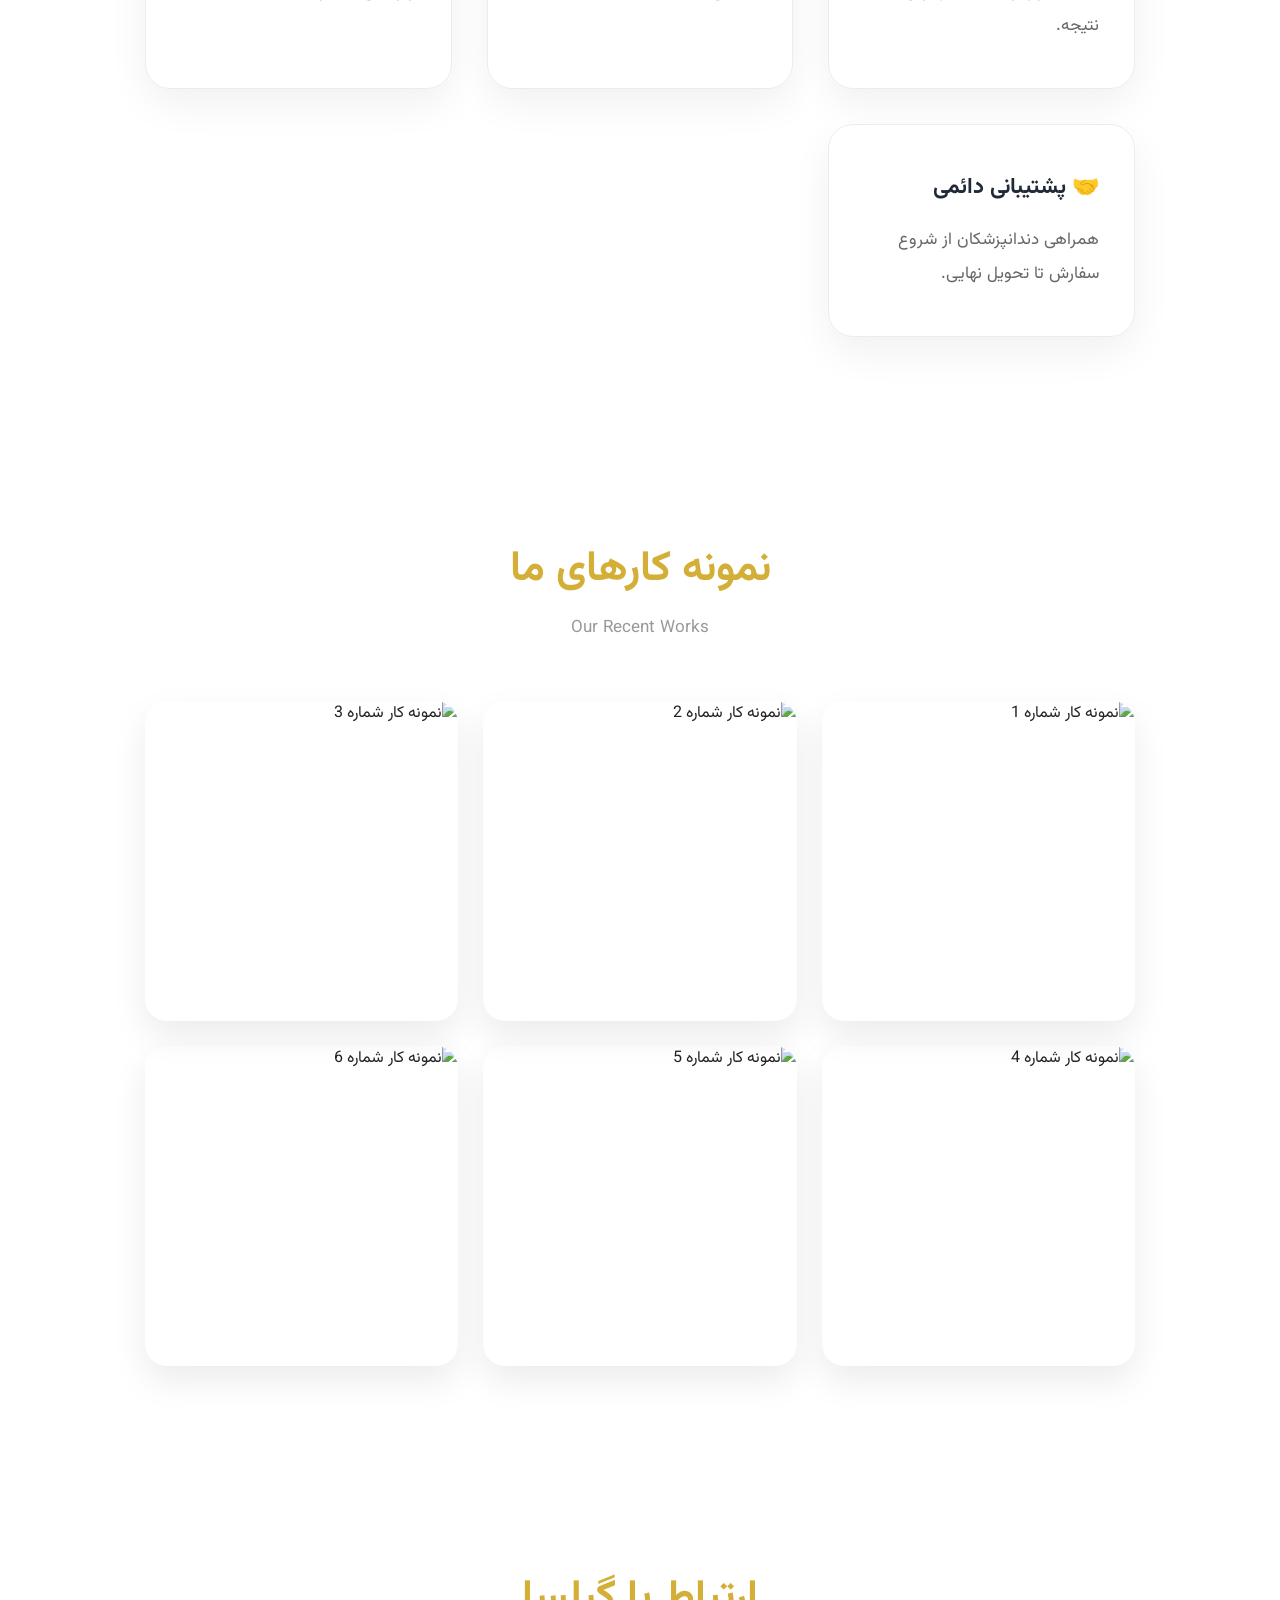
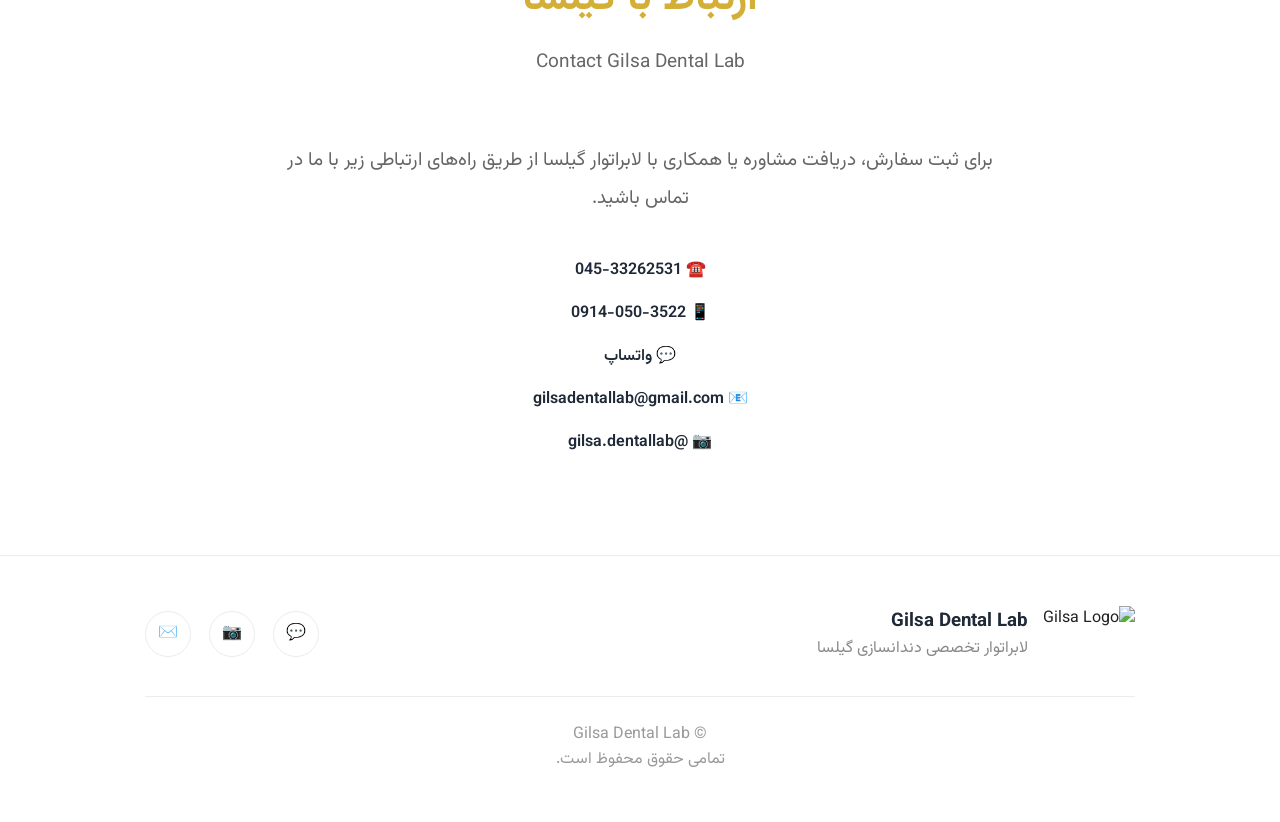
==== commit 66258174: "Update index.html" ====
--- a/Gilsa/index.html
+++ b/Gilsa/index.html
@@ -133,7 +133,11 @@
 ثبت سفارش
 
 </a>
-
+<a href="#" class="login-btn open-login">
+
+ورود / ثبت نام
+
+</a>
 
 </header>
 
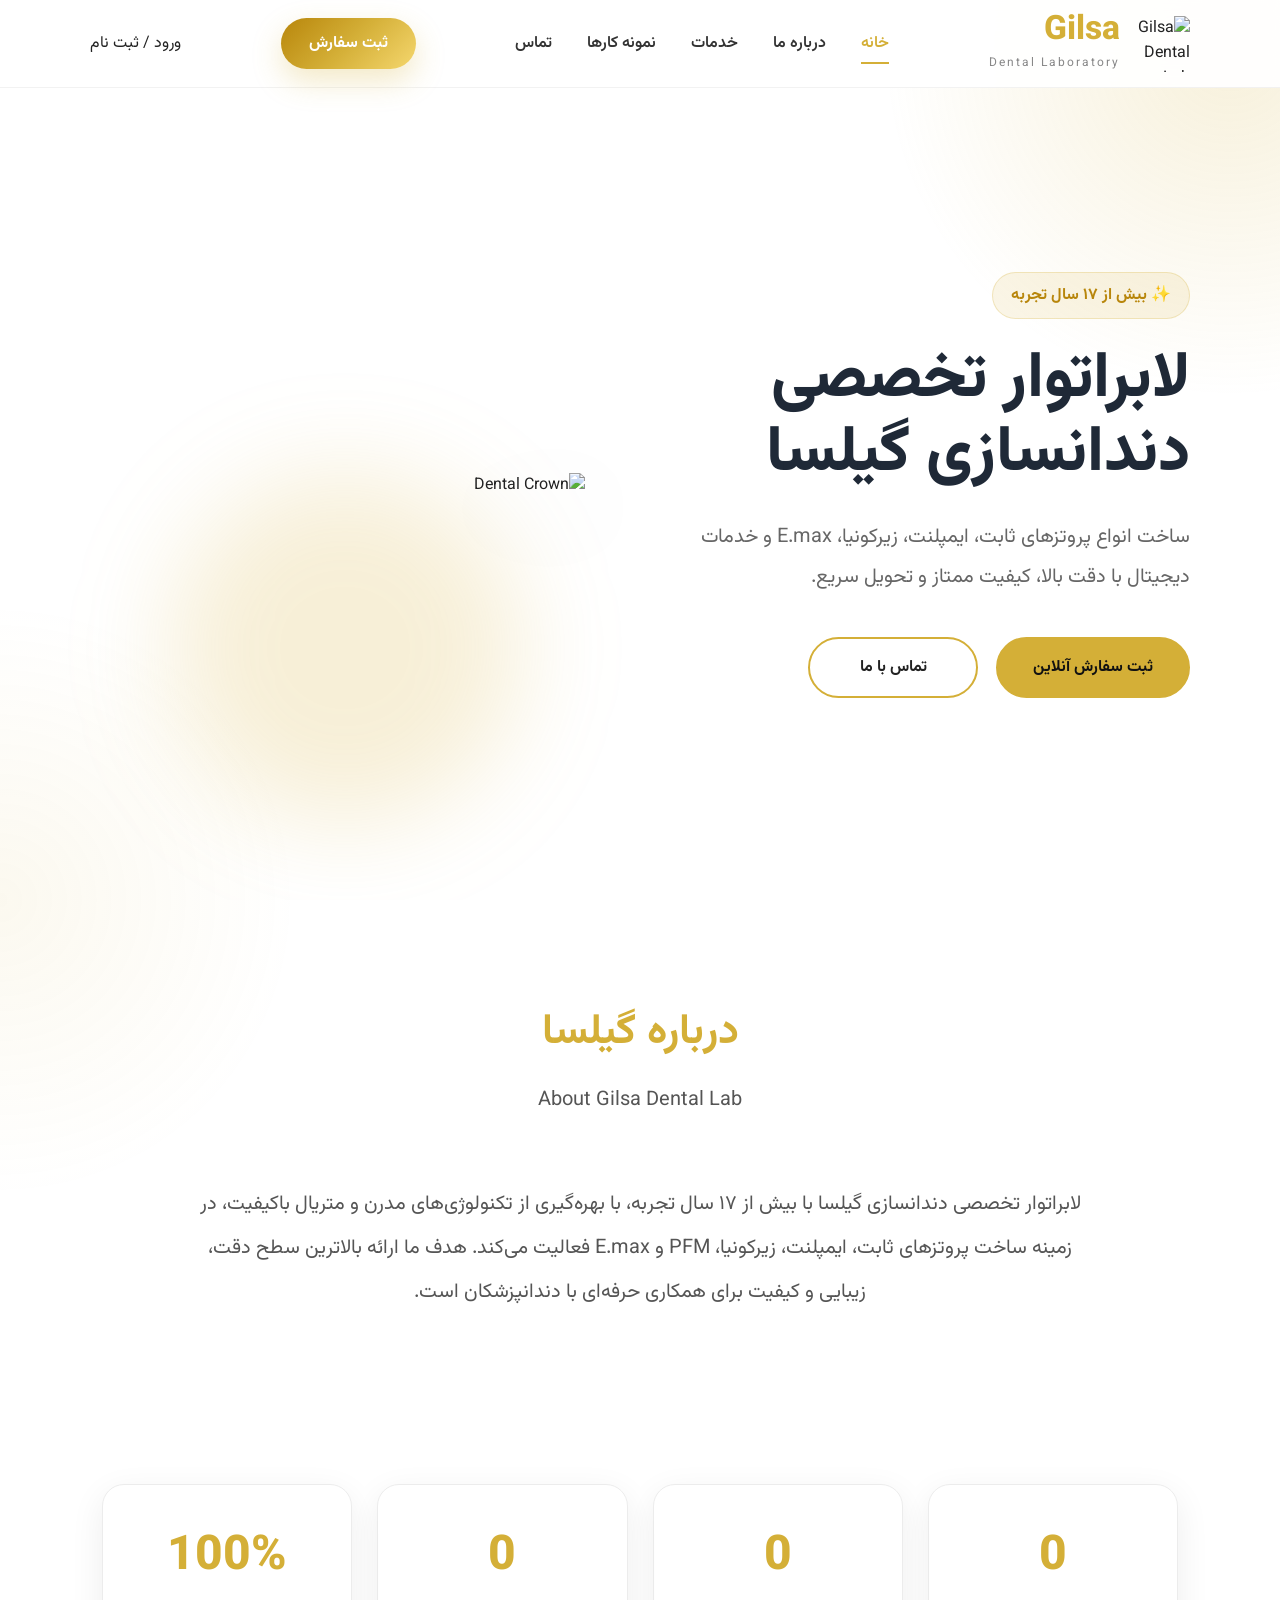
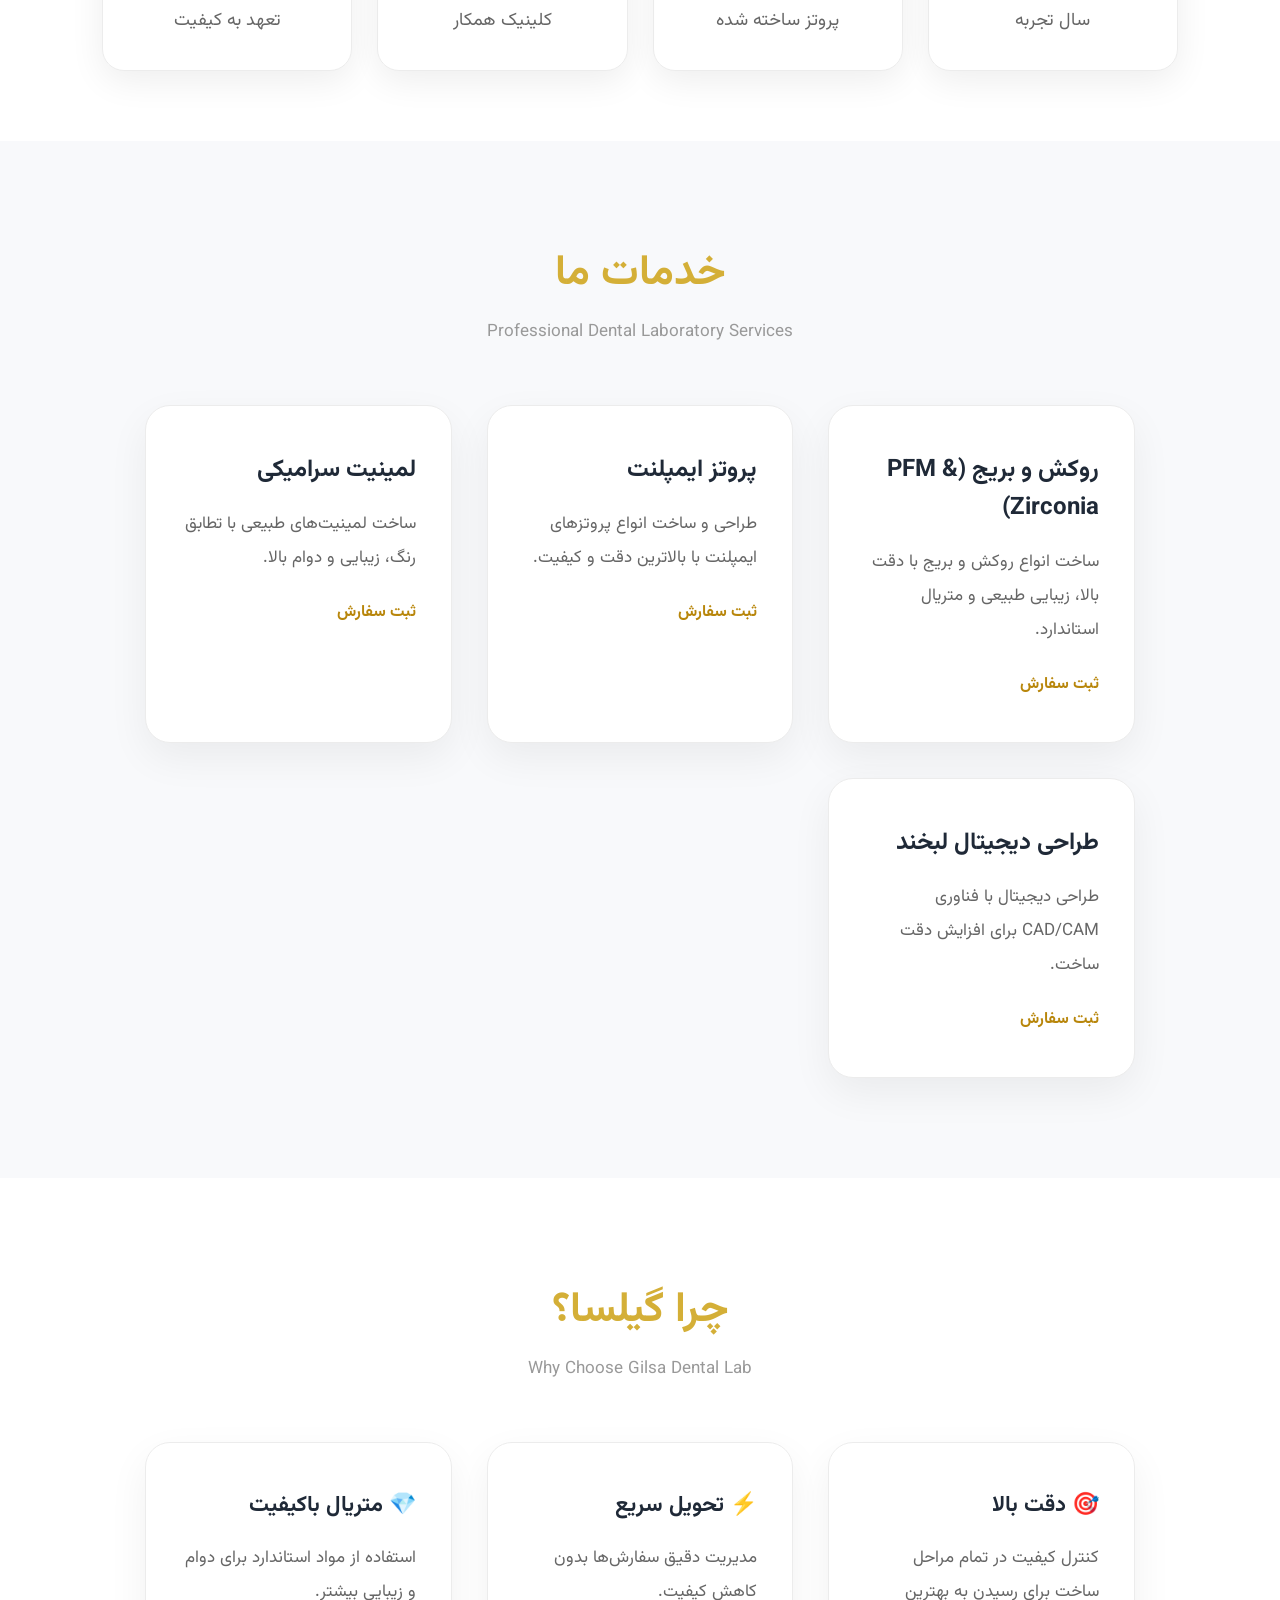
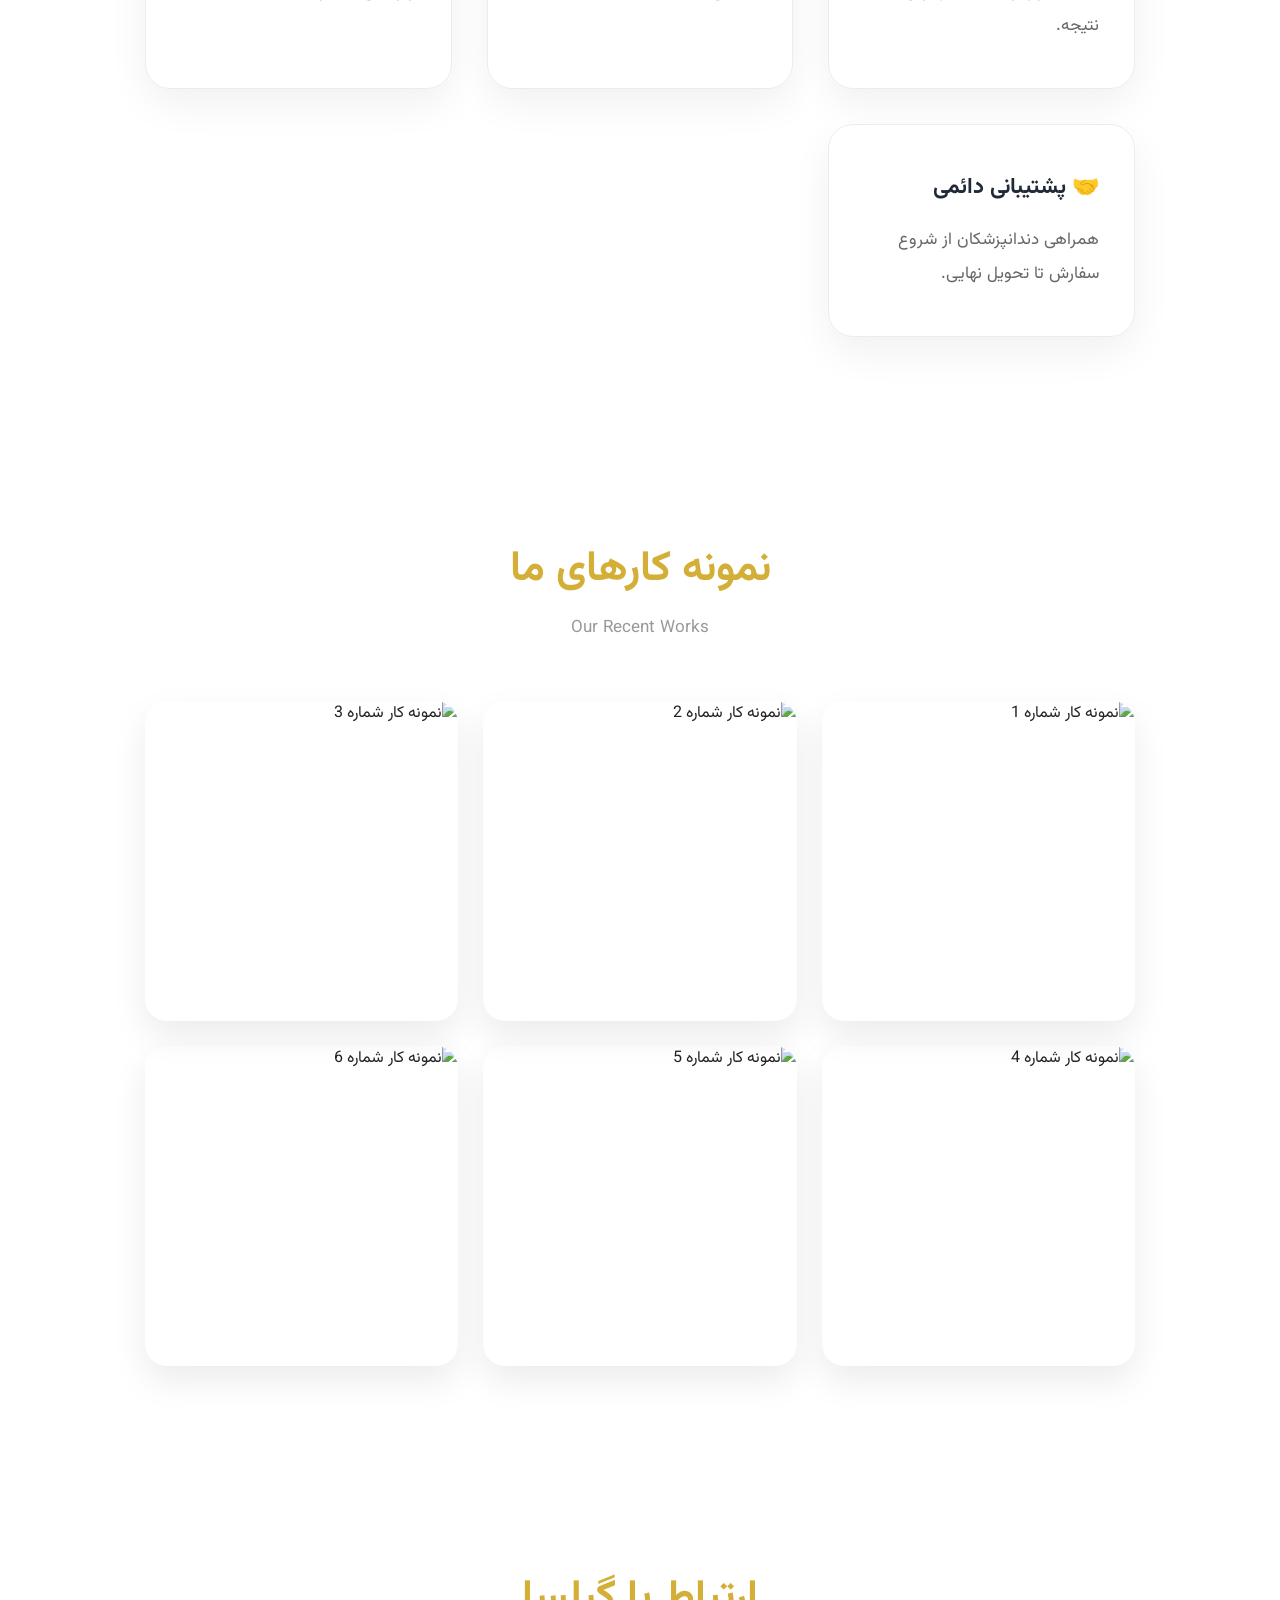
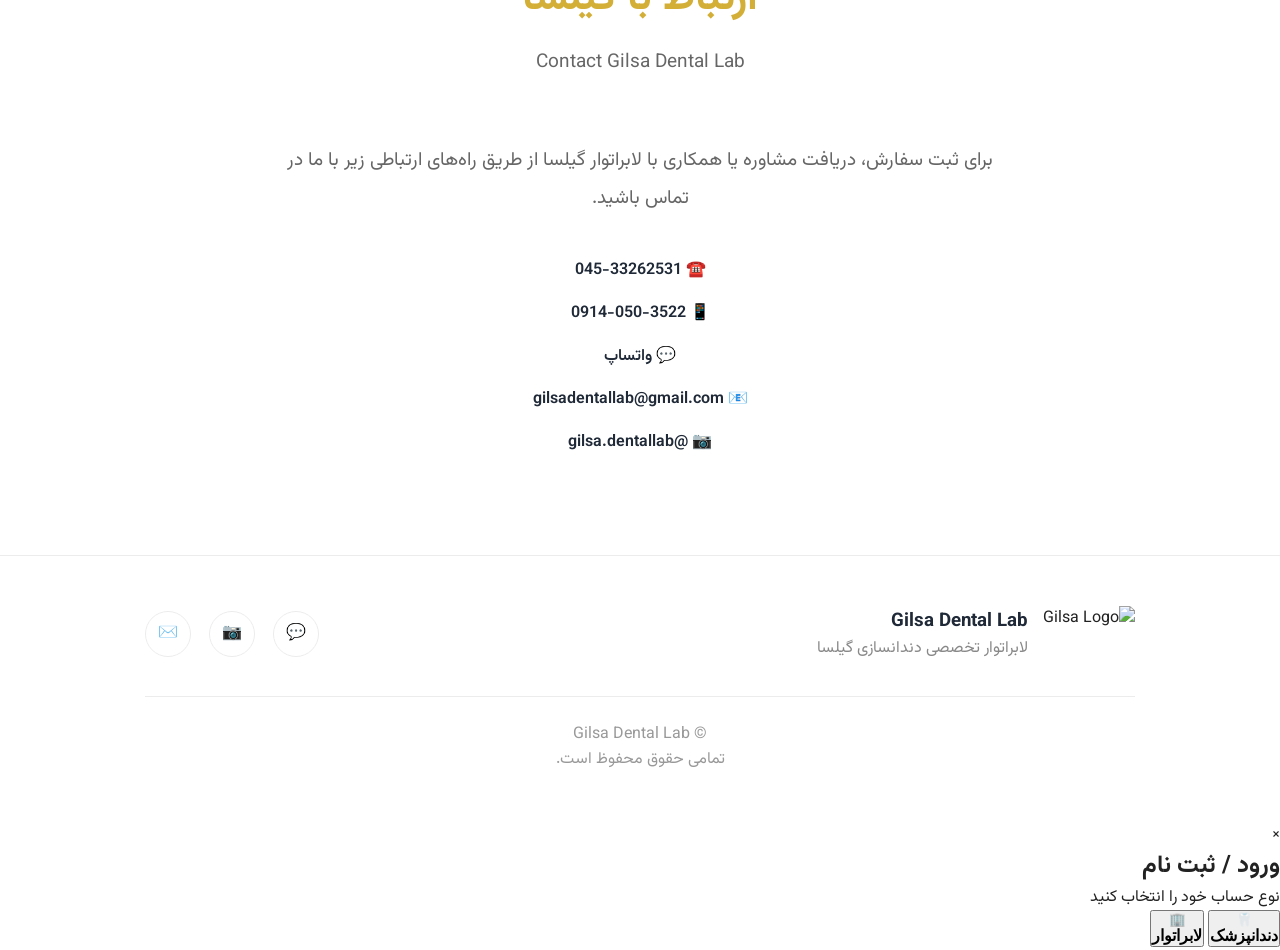
==== commit ac1c22d7: "Update index.html" ====
--- a/Gilsa/index.html
+++ b/Gilsa/index.html
@@ -1366,7 +1366,61 @@
 
 
 <!-- ================= SCRIPTS ================= -->
-
+<!-- LOGIN MODAL -->
+
+<div class="login-modal" id="loginModal">
+
+<div class="login-box">
+
+
+<span class="close-login">
+&times;
+</span>
+
+
+<h2>
+ورود / ثبت نام
+</h2>
+
+
+<p>
+نوع حساب خود را انتخاب کنید
+</p>
+
+
+
+<div class="account-choice">
+
+
+<button class="account-card" data-type="doctor">
+
+🦷
+
+<h3>
+دندانپزشک
+</h3>
+
+</button>
+
+
+
+<button class="account-card" data-type="lab">
+
+🏢
+
+<h3>
+لابراتوار
+</h3>
+
+</button>
+
+
+</div>
+
+
+</div>
+
+</div>
 
 <script src="script.js"></script>
 
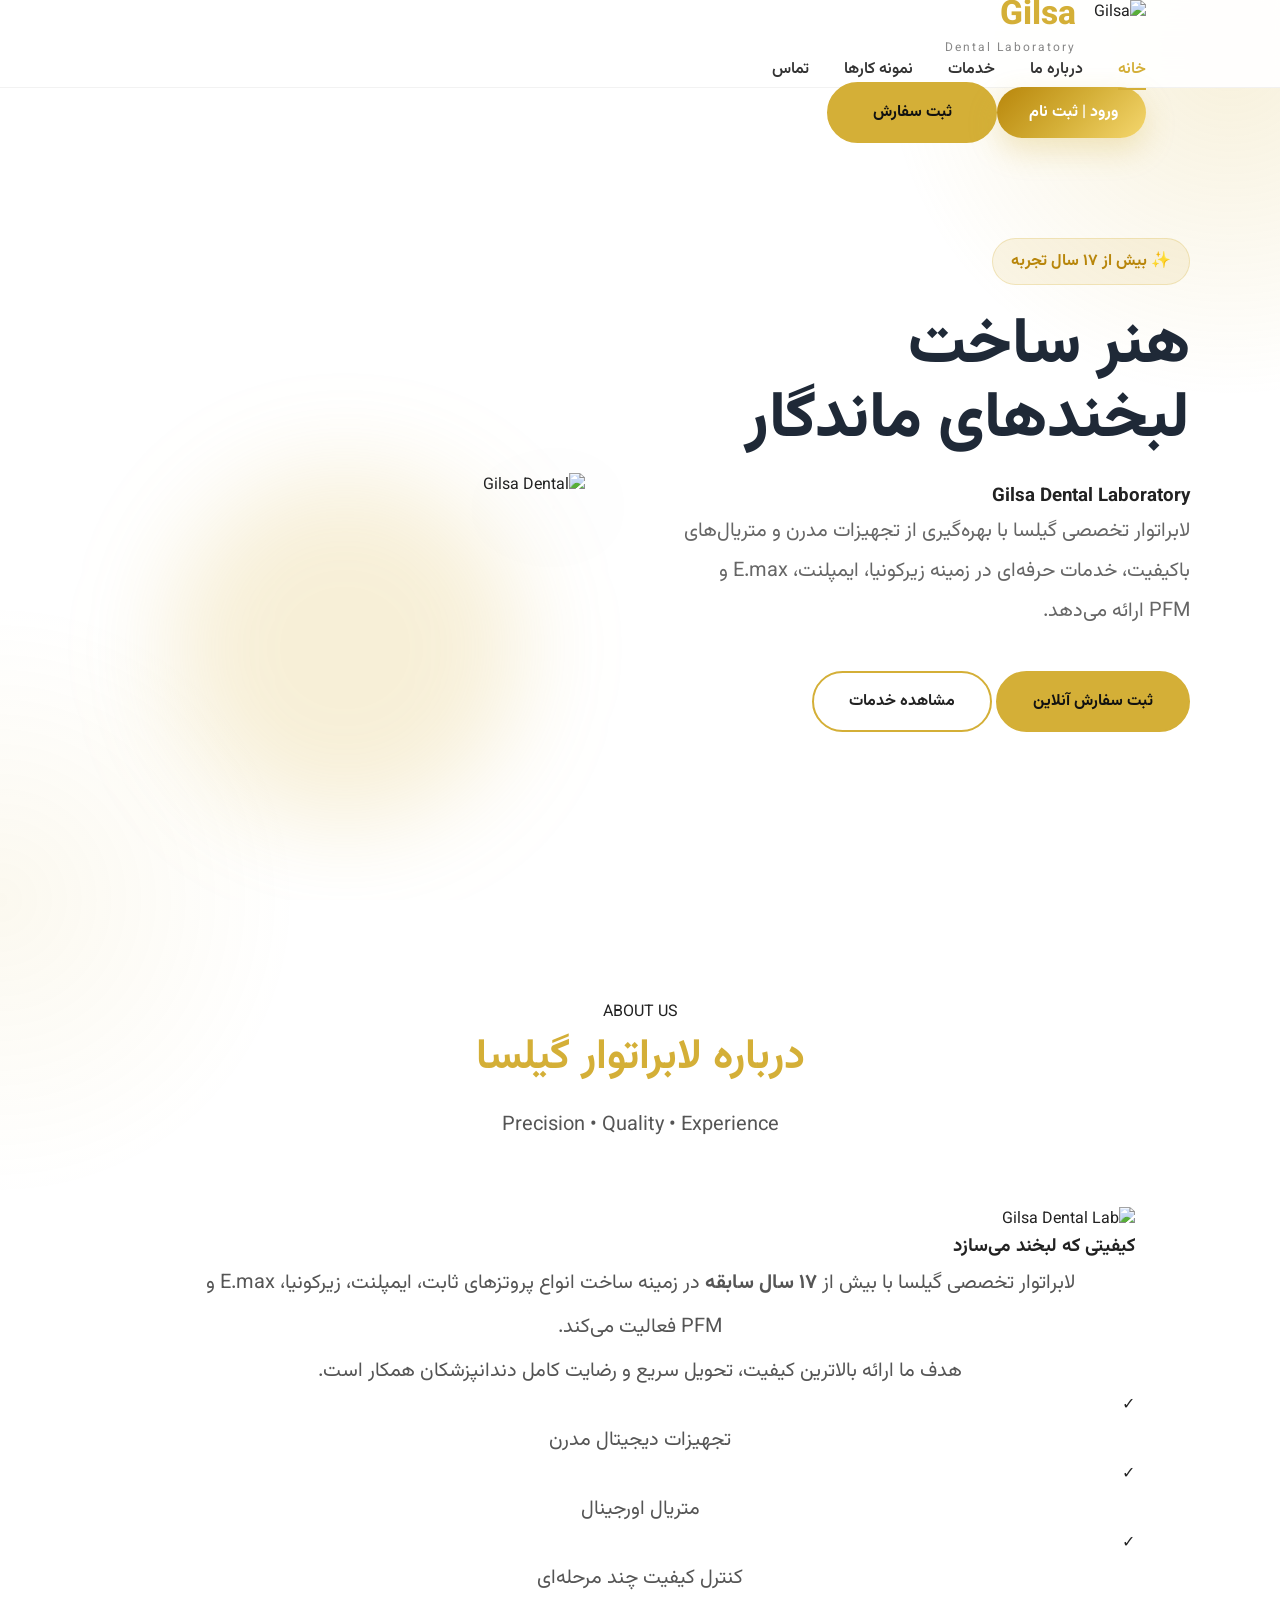
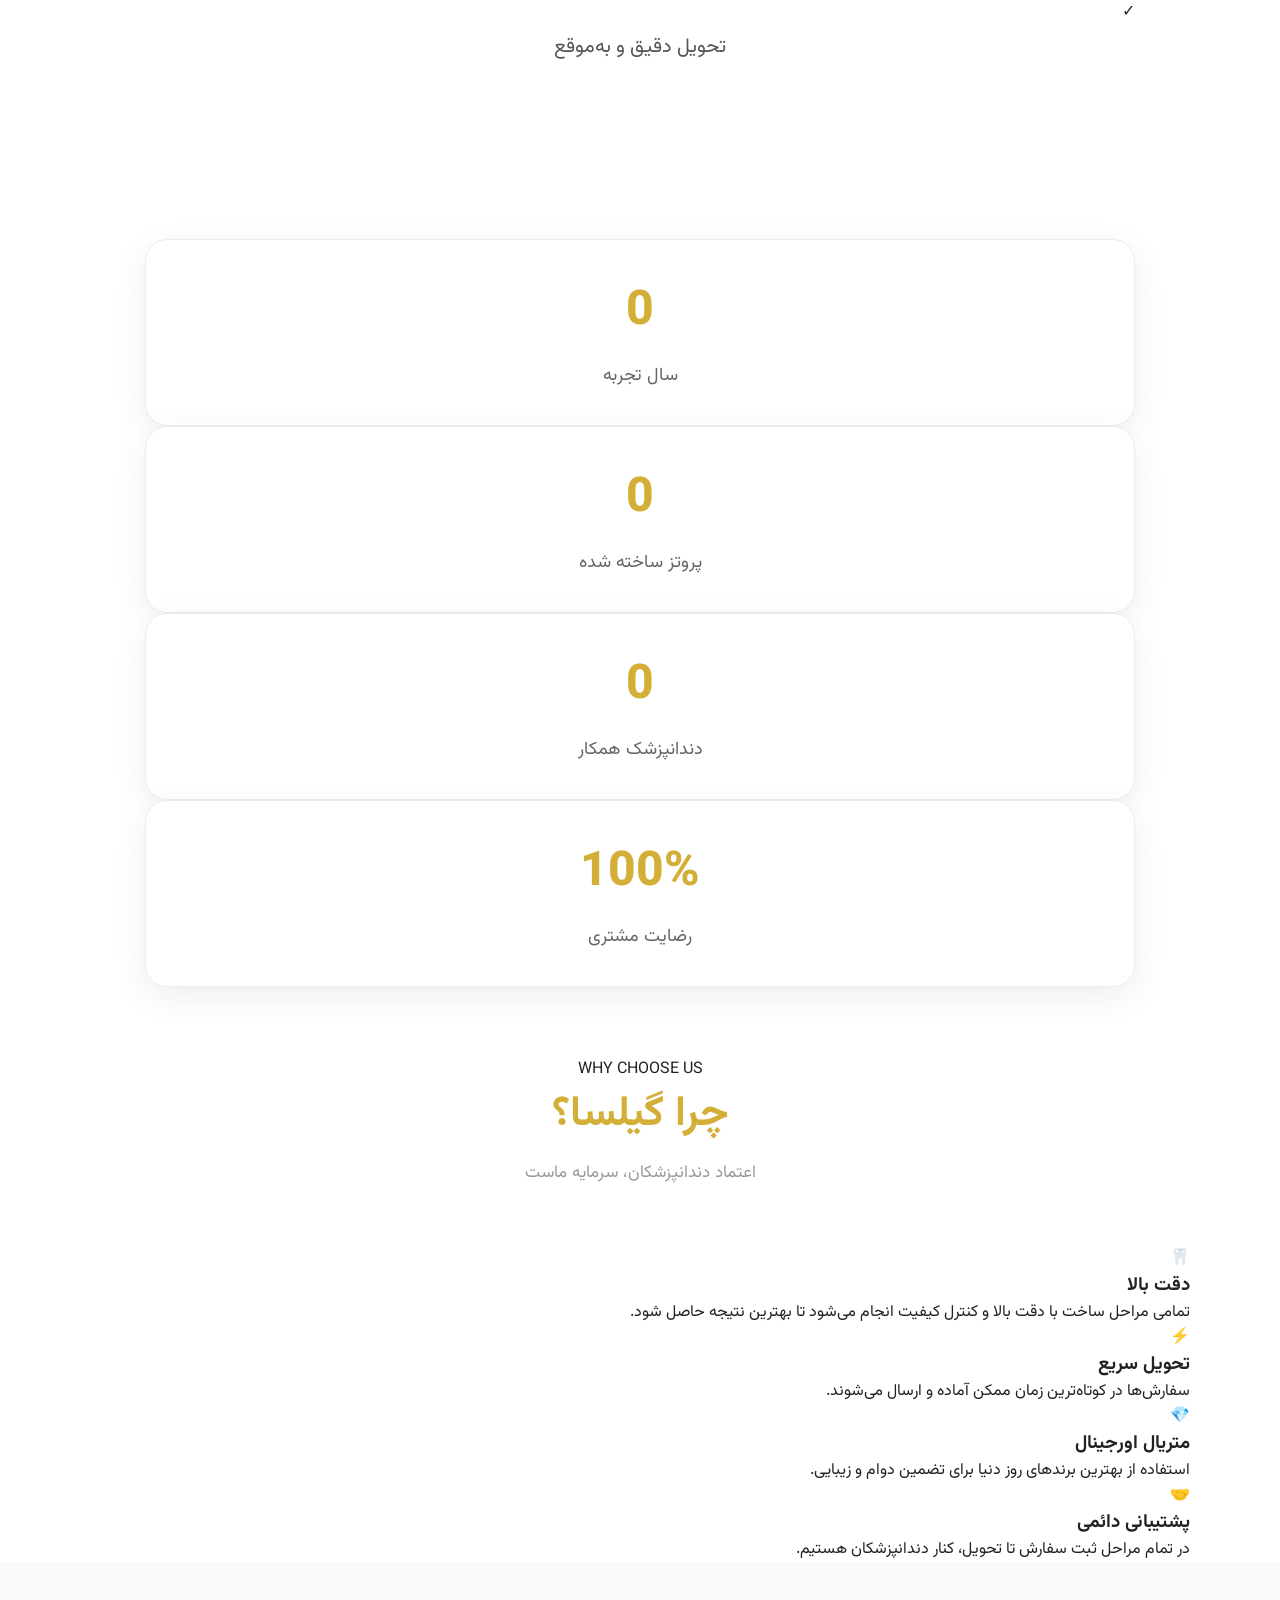
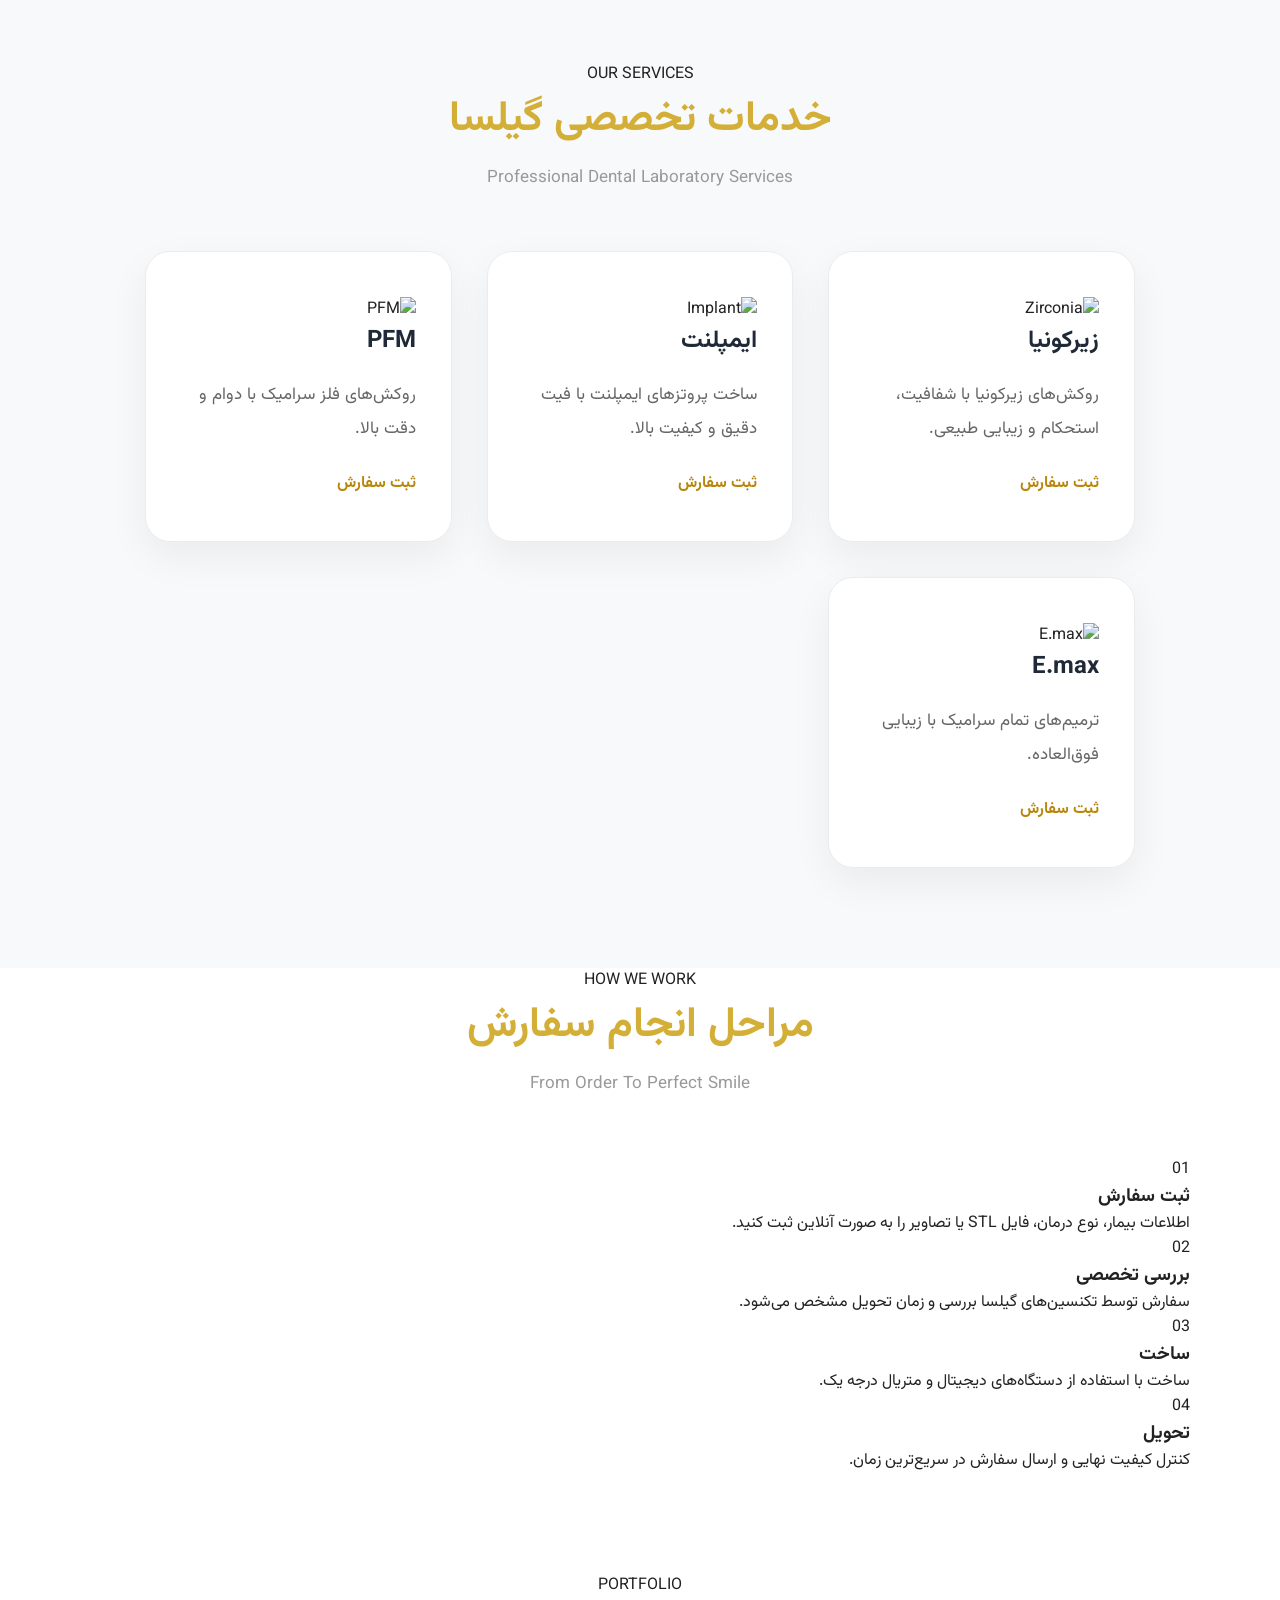
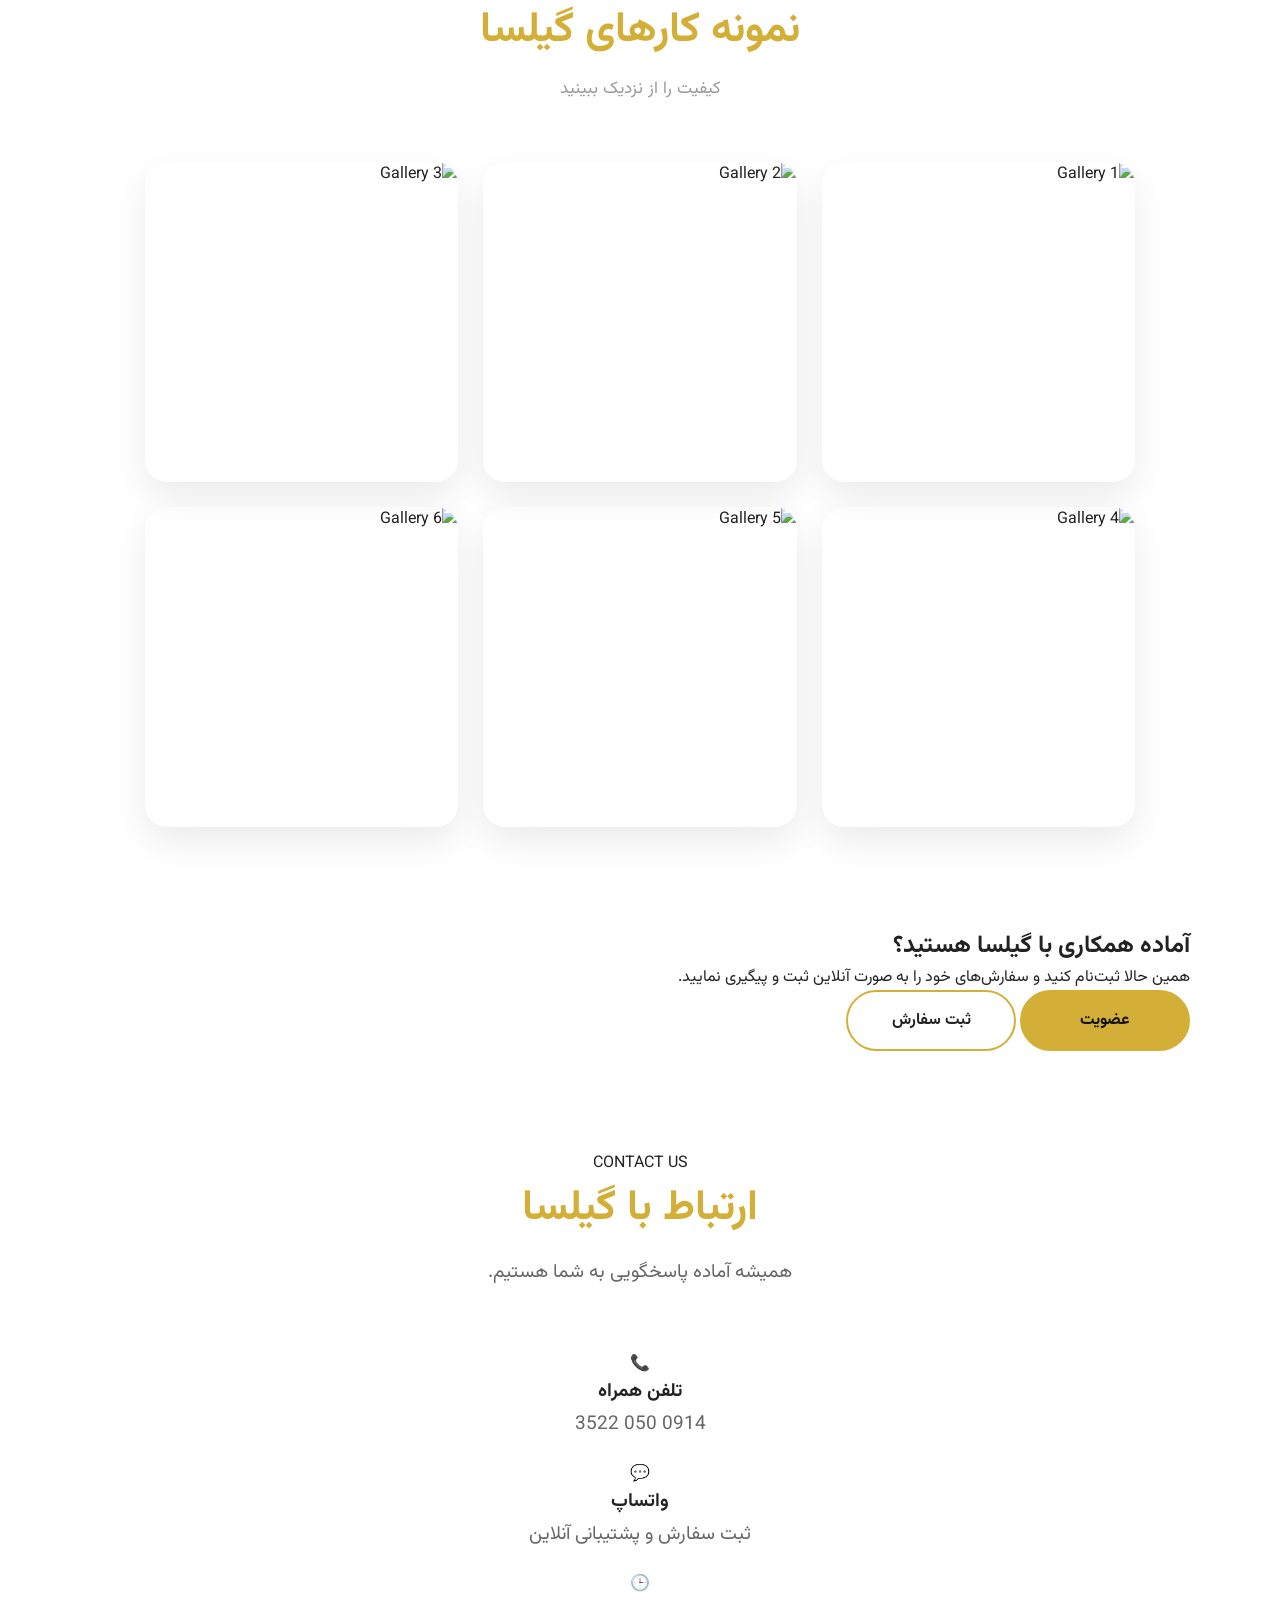
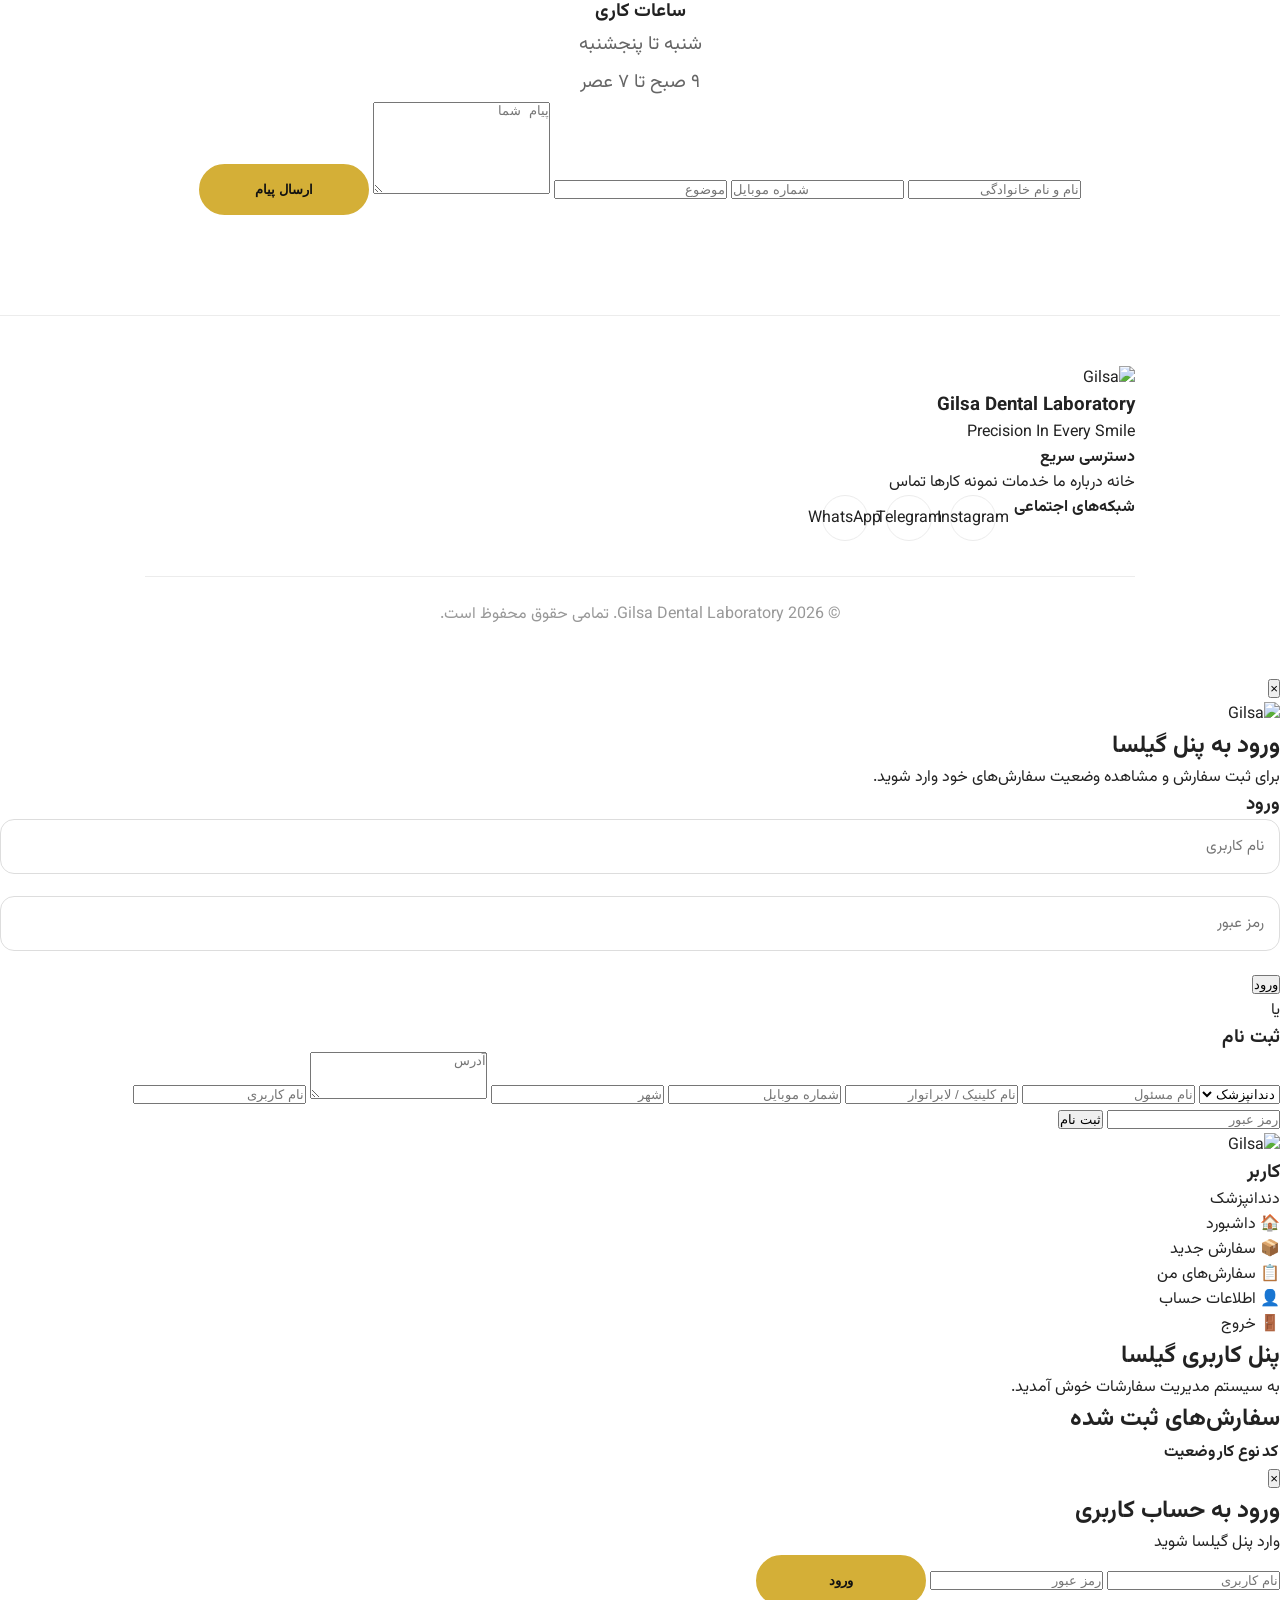
==== commit f315850c: "Rename index.html to Gilsa/index.html" ====
--- a/Gilsa/index.html
+++ b/Gilsa/index.html
@@ -3,1432 +3,2345 @@
 
 <head>
 
-<meta charset="UTF-8">
-<meta name="viewport" content="width=device-width, initial-scale=1.0">
-
-<meta name="theme-color" content="#d4af37">
-
-<meta name="robots" content="index,follow">
-
-
-<title>
-Gilsa Dental Lab | لابراتوار تخصصی دندانسازی گیلسا
-</title>
-
-
-<meta name="description"
-content="لابراتوار تخصصی دندانسازی گیلسا | ساخت پروتزهای ثابت، ایمپلنت، زیرکونیا، PFM و E.max با بیش از ۱۷ سال تجربه">
-
-
-<meta name="keywords"
-content="Gilsa Dental Lab, Dental Lab, Zirconia, Implant, Emax, PFM">
-
-
-<link rel="icon" href="images/gilsa-logo.png">
-
-
-<link rel="stylesheet" href="style.css">
-
-
-<link rel="preconnect" href="https://fonts.googleapis.com">
-
-<link rel="preconnect" href="https://fonts.gstatic.com" crossorigin>
-
-
-<link href="https://fonts.googleapis.com/css2?family=Vazirmatn:wght@300;400;500;600;700;800&display=swap"
-rel="stylesheet">
-
+    <meta charset="UTF-8">
+
+    <meta http-equiv="X-UA-Compatible" content="IE=edge">
+
+    <meta name="viewport" content="width=device-width, initial-scale=1.0">
+
+    <meta name="theme-color" content="#d4af37">
+
+    <meta name="robots" content="index,follow">
+
+    <meta name="author" content="Gilsa Dental Laboratory">
+
+    <meta name="keywords"
+        content="لابراتوار دندانسازی، گیلسا، زیرکونیا، ایمپلنت، E.max، PFM، Dental Lab">
+
+    <meta name="description"
+        content="لابراتوار تخصصی دندانسازی گیلسا | ساخت انواع پروتزهای ثابت، ایمپلنت، زیرکونیا، E.max و PFM با کیفیت ممتاز">
+
+    <title>
+
+        Gilsa Dental Laboratory | لابراتوار تخصصی گیلسا
+
+    </title>
+
+    <link rel="icon" href="images/gilsa-logo.png">
+
+    <link rel="preconnect" href="https://fonts.googleapis.com">
+
+    <link rel="preconnect" href="https://fonts.gstatic.com" crossorigin>
+
+    <link href="https://fonts.googleapis.com/css2?family=Vazirmatn:wght@300;400;500;600;700;800&display=swap"
+        rel="stylesheet">
+
+    <link rel="stylesheet" href="style.css">
 
 </head>
 
-
 <body>
 
 
-<div class="progress-bar"></div>
-
-
-<div class="back-to-top">
-↑
+
+    <!--==========================
+            PRELOADER
+    ===========================-->
+
+    <div id="preloader">
+
+        <div class="loader">
+
+            <img src="images/gilsa-logo.png" alt="Gilsa Logo">
+
+            <span class="loader-ring"></span>
+
+        </div>
+
+    </div>
+
+
+
+    <!--==========================
+            BACK TO TOP
+    ===========================-->
+
+    <button class="back-to-top">
+
+        ↑
+
+    </button>
+
+
+
+    <!--==========================
+            HEADER
+    ===========================-->
+
+    <header id="header">
+
+        <div class="container">
+
+            <a href="#hero" class="logo">
+
+                <img src="images/gilsa-logo.png" alt="Gilsa">
+
+                <div class="logo-text">
+
+                    <h1>Gilsa</h1>
+
+                    <span>Dental Laboratory</span>
+
+                </div>
+
+            </a>
+
+
+
+            <button class="menu-toggle">
+
+                <span></span>
+
+                <span></span>
+
+                <span></span>
+
+            </button>
+
+
+
+            <nav>
+
+                <a href="#hero" class="active">
+
+                    خانه
+
+                </a>
+
+                <a href="#about">
+
+                    درباره ما
+
+                </a>
+
+                <a href="#services">
+
+                    خدمات
+
+                </a>
+
+                <a href="#gallery">
+
+                    نمونه کارها
+
+                </a>
+
+                <a href="#contact">
+
+                    تماس
+
+                </a>
+
+            </nav>
+
+
+
+            <div class="header-actions">
+
+                <a href="#" class="header-btn open-auth">
+
+                    ورود | ثبت نام
+
+                </a>
+
+                <a href="#" class="btn gold open-order">
+
+                    ثبت سفارش
+
+                </a>
+
+            </div>
+
+        </div>
+
+    </header>
+
+
+
+    <main>
+
+
+
+        <!--==========================
+                HERO
+        ===========================-->
+
+        <section class="hero" id="hero">
+
+            <div class="hero-overlay"></div>
+
+            <div class="container hero-container">
+
+                <div class="hero-text">
+
+                    <span class="hero-badge">
+
+                        ✨ بیش از ۱۷ سال تجربه
+
+                    </span>
+
+                    <h2>
+
+                        هنر ساخت لبخندهای ماندگار
+
+                    </h2>
+
+                    <h3>
+
+                        Gilsa Dental Laboratory
+
+                    </h3>
+
+                    <p>
+
+                        لابراتوار تخصصی گیلسا با بهره‌گیری از تجهیزات
+                        مدرن و متریال‌های باکیفیت، خدمات حرفه‌ای
+                        در زمینه زیرکونیا، ایمپلنت،
+                        E.max و PFM ارائه می‌دهد.
+
+                    </p>
+
+                    <div class="hero-buttons">
+
+                        <a href="#" class="btn gold open-order">
+
+                            ثبت سفارش آنلاین
+
+                        </a>
+
+                        <a href="#services" class="btn">
+
+                            مشاهده خدمات
+
+                        </a>
+
+                    </div>
+
+                </div>
+
+
+
+                <div class="hero-image">
+
+                    <div class="hero-circle"></div>
+
+                    <img src="images/tooth.png"
+                        alt="Gilsa Dental">
+
+                </div>
+
+            </div>
+
+        </section>
+                <!--==========================
+                ABOUT
+        ===========================-->
+
+        <section class="about reveal" id="about">
+
+            <div class="container">
+
+                <div class="section-title">
+
+                    <span>
+
+                        ABOUT US
+
+                    </span>
+
+                    <h2>
+
+                        درباره لابراتوار گیلسا
+
+                    </h2>
+
+                    <p>
+
+                        Precision • Quality • Experience
+
+                    </p>
+
+                </div>
+
+
+
+                <div class="about-wrapper">
+
+                    <div class="about-image">
+
+                        <img src="images/about.jpg"
+                            alt="Gilsa Dental Lab">
+
+                    </div>
+
+
+
+                    <div class="about-content">
+
+                        <h3>
+
+                            کیفیتی که لبخند می‌سازد
+
+                        </h3>
+
+                        <p>
+
+                            لابراتوار تخصصی گیلسا با بیش از
+                            <strong>۱۷ سال سابقه</strong>
+                            در زمینه ساخت انواع پروتزهای ثابت،
+                            ایمپلنت، زیرکونیا،
+                            E.max و PFM فعالیت می‌کند.
+
+                        </p>
+
+                        <p>
+
+                            هدف ما ارائه بالاترین کیفیت،
+                            تحویل سریع و رضایت کامل
+                            دندانپزشکان همکار است.
+
+                        </p>
+
+
+
+                        <div class="about-features">
+
+                            <div class="feature">
+
+                                <span>✓</span>
+
+                                <p>
+
+                                    تجهیزات دیجیتال مدرن
+
+                                </p>
+
+                            </div>
+
+
+
+                            <div class="feature">
+
+                                <span>✓</span>
+
+                                <p>
+
+                                    متریال اورجینال
+
+                                </p>
+
+                            </div>
+
+
+
+                            <div class="feature">
+
+                                <span>✓</span>
+
+                                <p>
+
+                                    کنترل کیفیت چند مرحله‌ای
+
+                                </p>
+
+                            </div>
+
+
+
+                            <div class="feature">
+
+                                <span>✓</span>
+
+                                <p>
+
+                                    تحویل دقیق و به‌موقع
+
+                                </p>
+
+                            </div>
+
+                        </div>
+
+                    </div>
+
+                </div>
+
+            </div>
+
+        </section>
+
+
+
+        <!--==========================
+                STATS
+        ===========================-->
+
+        <section class="stats">
+
+            <div class="container">
+
+                <div class="stats-grid">
+
+                    <div class="stat-box">
+
+                        <h2 class="counter"
+                            data-target="17">
+
+                            0
+
+                        </h2>
+
+                        <p>
+
+                            سال تجربه
+
+                        </p>
+
+                    </div>
+
+
+
+                    <div class="stat-box">
+
+                        <h2 class="counter"
+                            data-target="5000">
+
+                            0
+
+                        </h2>
+
+                        <p>
+
+                            پروتز ساخته شده
+
+                        </p>
+
+                    </div>
+
+
+
+                    <div class="stat-box">
+
+                        <h2 class="counter"
+                            data-target="100">
+
+                            0
+
+                        </h2>
+
+                        <p>
+
+                            دندانپزشک همکار
+
+                        </p>
+
+                    </div>
+
+
+
+                    <div class="stat-box">
+
+                        <h2>
+
+                            100%
+
+                        </h2>
+
+                        <p>
+
+                            رضایت مشتری
+
+                        </p>
+
+                    </div>
+
+                </div>
+
+            </div>
+
+        </section>
+                <!--==========================
+                WHY GILSA
+        ===========================-->
+
+        <section class="why-gilsa reveal">
+
+            <div class="container">
+
+                <div class="section-title">
+
+                    <span>
+
+                        WHY CHOOSE US
+
+                    </span>
+
+                    <h2>
+
+                        چرا گیلسا؟
+
+                    </h2>
+
+                    <p>
+
+                        اعتماد دندانپزشکان، سرمایه ماست
+
+                    </p>
+
+                </div>
+
+
+
+                <div class="why-grid">
+
+                    <div class="why-card">
+
+                        <div class="why-icon">
+
+                            🦷
+
+                        </div>
+
+                        <h3>
+
+                            دقت بالا
+
+                        </h3>
+
+                        <p>
+
+                            تمامی مراحل ساخت با دقت بالا و کنترل کیفیت
+                            انجام می‌شود تا بهترین نتیجه حاصل شود.
+
+                        </p>
+
+                    </div>
+
+
+
+                    <div class="why-card">
+
+                        <div class="why-icon">
+
+                            ⚡
+
+                        </div>
+
+                        <h3>
+
+                            تحویل سریع
+
+                        </h3>
+
+                        <p>
+
+                            سفارش‌ها در کوتاه‌ترین زمان ممکن
+                            آماده و ارسال می‌شوند.
+
+                        </p>
+
+                    </div>
+
+
+
+                    <div class="why-card">
+
+                        <div class="why-icon">
+
+                            💎
+
+                        </div>
+
+                        <h3>
+
+                            متریال اورجینال
+
+                        </h3>
+
+                        <p>
+
+                            استفاده از بهترین برندهای روز دنیا
+                            برای تضمین دوام و زیبایی.
+
+                        </p>
+
+                    </div>
+
+
+
+                    <div class="why-card">
+
+                        <div class="why-icon">
+
+                            🤝
+
+                        </div>
+
+                        <h3>
+
+                            پشتیبانی دائمی
+
+                        </h3>
+
+                        <p>
+
+                            در تمام مراحل ثبت سفارش تا تحویل،
+                            کنار دندانپزشکان هستیم.
+
+                        </p>
+
+                    </div>
+
+                </div>
+
+            </div>
+
+        </section>
+
+
+
+        <!--==========================
+                SERVICES
+        ===========================-->
+
+        <section class="services reveal" id="services">
+
+            <div class="container">
+
+                <div class="section-title">
+
+                    <span>
+
+                        OUR SERVICES
+
+                    </span>
+
+                    <h2>
+
+                        خدمات تخصصی گیلسا
+
+                    </h2>
+
+                    <p>
+
+                        Professional Dental Laboratory Services
+
+                    </p>
+
+                </div>
+
+
+
+                <div class="service-grid">
+
+                    <div class="card">
+
+                        <img src="images/service-zirconia.png"
+                            alt="Zirconia">
+
+                        <h3>
+
+                            زیرکونیا
+
+                        </h3>
+
+                        <p>
+
+                            روکش‌های زیرکونیا با شفافیت،
+                            استحکام و زیبایی طبیعی.
+
+                        </p>
+
+                        <a href="#"
+                            class="more open-order">
+
+                            ثبت سفارش
+
+                        </a>
+
+                    </div>
+
+
+
+                    <div class="card">
+
+                        <img src="images/service-implant.png"
+                            alt="Implant">
+
+                        <h3>
+
+                            ایمپلنت
+
+                        </h3>
+
+                        <p>
+
+                            ساخت پروتزهای ایمپلنت
+                            با فیت دقیق و کیفیت بالا.
+
+                        </p>
+
+                        <a href="#"
+                            class="more open-order">
+
+                            ثبت سفارش
+
+                        </a>
+
+                    </div>
+
+
+
+                    <div class="card">
+
+                        <img src="images/service-pfm.png"
+                            alt="PFM">
+
+                        <h3>
+
+                            PFM
+
+                        </h3>
+
+                        <p>
+
+                            روکش‌های فلز سرامیک
+                            با دوام و دقت بالا.
+
+                        </p>
+
+                        <a href="#"
+                            class="more open-order">
+
+                            ثبت سفارش
+
+                        </a>
+
+                    </div>
+
+
+
+                    <div class="card">
+
+                        <img src="images/service-emax.png"
+                            alt="E.max">
+
+                        <h3>
+
+                            E.max
+
+                        </h3>
+
+                        <p>
+
+                            ترمیم‌های تمام سرامیک
+                            با زیبایی فوق‌العاده.
+
+                        </p>
+
+                        <a href="#"
+                            class="more open-order">
+
+                            ثبت سفارش
+
+                        </a>
+
+                    </div>
+
+                </div>
+
+            </div>
+
+        </section>
+                <!--==========================
+                WORK PROCESS
+        ===========================-->
+
+        <section class="process reveal">
+
+            <div class="container">
+
+                <div class="section-title">
+
+                    <span>
+
+                        HOW WE WORK
+
+                    </span>
+
+                    <h2>
+
+                        مراحل انجام سفارش
+
+                    </h2>
+
+                    <p>
+
+                        From Order To Perfect Smile
+
+                    </p>
+
+                </div>
+
+
+
+                <div class="process-grid">
+
+                    <div class="process-card">
+
+                        <div class="step">
+
+                            01
+
+                        </div>
+
+                        <h3>
+
+                            ثبت سفارش
+
+                        </h3>
+
+                        <p>
+
+                            اطلاعات بیمار، نوع درمان،
+                            فایل STL یا تصاویر را
+                            به صورت آنلاین ثبت کنید.
+
+                        </p>
+
+                    </div>
+
+
+
+                    <div class="process-card">
+
+                        <div class="step">
+
+                            02
+
+                        </div>
+
+                        <h3>
+
+                            بررسی تخصصی
+
+                        </h3>
+
+                        <p>
+
+                            سفارش توسط تکنسین‌های گیلسا
+                            بررسی و زمان تحویل
+                            مشخص می‌شود.
+
+                        </p>
+
+                    </div>
+
+
+
+                    <div class="process-card">
+
+                        <div class="step">
+
+                            03
+
+                        </div>
+
+                        <h3>
+
+                            ساخت
+
+                        </h3>
+
+                        <p>
+
+                            ساخت با استفاده از
+                            دستگاه‌های دیجیتال و
+                            متریال درجه یک.
+
+                        </p>
+
+                    </div>
+
+
+
+                    <div class="process-card">
+
+                        <div class="step">
+
+                            04
+
+                        </div>
+
+                        <h3>
+
+                            تحویل
+
+                        </h3>
+
+                        <p>
+
+                            کنترل کیفیت نهایی و
+                            ارسال سفارش در
+                            سریع‌ترین زمان.
+
+                        </p>
+
+                    </div>
+
+                </div>
+
+            </div>
+
+        </section>
+
+
+
+        <!--==========================
+                GALLERY
+        ===========================-->
+
+        <section class="gallery reveal" id="gallery">
+
+            <div class="container">
+
+                <div class="section-title">
+
+                    <span>
+
+                        PORTFOLIO
+
+                    </span>
+
+                    <h2>
+
+                        نمونه کارهای گیلسا
+
+                    </h2>
+
+                    <p>
+
+                        کیفیت را از نزدیک ببینید
+
+                    </p>
+
+                </div>
+
+
+
+                <div class="gallery-grid">
+
+                    <div class="gallery-item">
+
+                        <img src="images/gallery1.jpg"
+                            alt="Gallery 1">
+
+                    </div>
+
+
+
+                    <div class="gallery-item">
+
+                        <img src="images/gallery2.jpg"
+                            alt="Gallery 2">
+
+                    </div>
+
+
+
+                    <div class="gallery-item">
+
+                        <img src="images/gallery3.jpg"
+                            alt="Gallery 3">
+
+                    </div>
+
+
+
+                    <div class="gallery-item">
+
+                        <img src="images/gallery4.jpg"
+                            alt="Gallery 4">
+
+                    </div>
+
+
+
+                    <div class="gallery-item">
+
+                        <img src="images/gallery5.jpg"
+                            alt="Gallery 5">
+
+                    </div>
+
+
+
+                    <div class="gallery-item">
+
+                        <img src="images/gallery6.jpg"
+                            alt="Gallery 6">
+
+                    </div>
+
+                </div>
+
+            </div>
+
+        </section>
+
+
+
+        <!--==========================
+                CTA
+        ===========================-->
+
+        <section class="cta reveal">
+
+            <div class="container">
+
+                <div class="cta-box">
+
+                    <h2>
+
+                        آماده همکاری با گیلسا هستید؟
+
+                    </h2>
+
+                    <p>
+
+                        همین حالا ثبت‌نام کنید و
+                        سفارش‌های خود را به صورت آنلاین
+                        ثبت و پیگیری نمایید.
+
+                    </p>
+
+                    <div class="cta-buttons">
+
+                        <a href="#"
+                            class="btn gold open-auth">
+
+                            عضویت
+
+                        </a>
+
+                        <a href="#"
+                            class="btn open-order">
+
+                            ثبت سفارش
+
+                        </a>
+
+                    </div>
+
+                </div>
+
+            </div>
+
+        </section>
+                <!--==========================
+                CONTACT
+        ===========================-->
+
+        <section class="contact reveal" id="contact">
+
+            <div class="container">
+
+                <div class="section-title">
+
+                    <span>
+
+                        CONTACT US
+
+                    </span>
+
+                    <h2>
+
+                        ارتباط با گیلسا
+
+                    </h2>
+
+                    <p>
+
+                        همیشه آماده پاسخگویی به شما هستیم.
+
+                    </p>
+
+                </div>
+
+
+
+                <div class="contact-wrapper">
+
+                    <div class="contact-info">
+
+                        <div class="contact-card">
+
+                            <div class="contact-icon">
+
+                                📞
+
+                            </div>
+
+                            <div>
+
+                                <h3>
+
+                                    تلفن همراه
+
+                                </h3>
+
+                                <p>
+
+                                    0914 050 3522
+
+                                </p>
+
+                            </div>
+
+                        </div>
+
+
+
+                        <div class="contact-card">
+
+                            <div class="contact-icon">
+
+                                💬
+
+                            </div>
+
+                            <div>
+
+                                <h3>
+
+                                    واتساپ
+
+                                </h3>
+
+                                <p>
+
+                                    ثبت سفارش و پشتیبانی آنلاین
+
+                                </p>
+
+                            </div>
+
+                        </div>
+
+
+
+                        <div class="contact-card">
+
+                            <div class="contact-icon">
+
+                                🕒
+
+                            </div>
+
+                            <div>
+
+                                <h3>
+
+                                    ساعات کاری
+
+                                </h3>
+
+                                <p>
+
+                                    شنبه تا پنجشنبه
+                                    <br>
+                                    ۹ صبح تا ۷ عصر
+
+                                </p>
+
+                            </div>
+
+                        </div>
+
+                    </div>
+
+
+
+                    <form class="contact-form">
+
+                        <input
+                            type="text"
+                            placeholder="نام و نام خانوادگی">
+
+                        <input
+                            type="tel"
+                            placeholder="شماره موبایل">
+
+                        <input
+                            type="text"
+                            placeholder="موضوع">
+
+                        <textarea
+                            rows="6"
+                            placeholder="پیام شما"></textarea>
+
+                        <button
+                            type="submit"
+                            class="btn gold">
+
+                            ارسال پیام
+
+                        </button>
+
+                    </form>
+
+                </div>
+
+            </div>
+
+        </section>
+
+    </main>
+
+
+
+    <!--==========================
+                FOOTER
+    ===========================-->
+
+    <footer>
+
+        <div class="container">
+
+            <div class="footer-top">
+
+                <div class="footer-brand">
+
+                    <img src="images/gilsa-logo.png"
+                        alt="Gilsa">
+
+                    <h3>
+
+                        Gilsa Dental Laboratory
+
+                    </h3>
+
+                    <p>
+
+                        Precision In Every Smile
+
+                    </p>
+
+                </div>
+
+
+
+                <div class="footer-links">
+
+                    <h4>
+
+                        دسترسی سریع
+
+                    </h4>
+
+                    <a href="#hero">
+
+                        خانه
+
+                    </a>
+
+                    <a href="#about">
+
+                        درباره ما
+
+                    </a>
+
+                    <a href="#services">
+
+                        خدمات
+
+                    </a>
+
+                    <a href="#gallery">
+
+                        نمونه کارها
+
+                    </a>
+
+                    <a href="#contact">
+
+                        تماس
+
+                    </a>
+
+                </div>
+
+
+
+                <div class="footer-social">
+
+                    <h4>
+
+                        شبکه‌های اجتماعی
+
+                    </h4>
+
+                    <a href="#">
+
+                        Instagram
+
+                    </a>
+
+                    <a href="#">
+
+                        Telegram
+
+                    </a>
+
+                    <a href="#">
+
+                        WhatsApp
+
+                    </a>
+
+                </div>
+
+            </div>
+
+
+
+            <div class="footer-copy">
+
+                © 2026 Gilsa Dental Laboratory.
+                تمامی حقوق محفوظ است.
+
+            </div>
+
+        </div>
+
+    </footer>
+        <!--==========================
+            AUTH MODAL
+    ===========================-->
+
+    <div id="authModal" class="auth-modal">
+
+        <div class="auth-box">
+
+            <button class="close-auth">
+
+                &times;
+
+            </button>
+
+            <div class="auth-header">
+
+                <img src="images/gilsa-logo.png"
+                    alt="Gilsa">
+
+                <h2>
+
+                    ورود به پنل گیلسا
+
+                </h2>
+
+                <p>
+
+                    برای ثبت سفارش و مشاهده وضعیت سفارش‌های خود وارد شوید.
+
+                </p>
+
+            </div>
+
+
+
+            <!-- LOGIN -->
+
+            <div class="auth-section">
+
+                <h3>
+
+                    ورود
+
+                </h3>
+
+                <div class="form-group">
+
+                    <input
+                        id="loginUsername"
+                        type="text"
+                        placeholder="نام کاربری">
+
+                </div>
+
+                <div class="form-group">
+
+                    <input
+                        id="loginPassword"
+                        type="password"
+                        placeholder="رمز عبور">
+
+                </div>
+
+                <button
+                    id="loginBtn"
+                    class="auth-btn">
+
+                    ورود
+
+                </button>
+
+            </div>
+
+
+
+            <div class="auth-divider">
+
+                <span>
+
+                    یا
+
+                </span>
+
+            </div>
+
+
+
+            <!-- REGISTER -->
+
+            <div class="auth-section">
+
+                <h3>
+
+                    ثبت نام
+
+                </h3>
+
+                <select id="registerType">
+
+                    <option value="dentist">
+
+                        دندانپزشک
+
+                    </option>
+
+                    <option value="lab">
+
+                        لابراتوار
+
+                    </option>
+
+                </select>
+
+                <input
+                    id="fullName"
+                    placeholder="نام مسئول">
+
+                <input
+                    id="workPlace"
+                    placeholder="نام کلینیک / لابراتوار">
+
+                <input
+                    id="mobile"
+                    placeholder="شماره موبایل">
+
+                <input
+                    id="city"
+                    placeholder="شهر">
+
+                <textarea
+                    id="address"
+                    rows="3"
+                    placeholder="آدرس"></textarea>
+
+                <input
+                    id="registerUsername"
+                    placeholder="نام کاربری">
+
+                <input
+                    id="registerPassword"
+                    type="password"
+                    placeholder="رمز عبور">
+
+                <button
+                    id="registerBtn"
+                    class="auth-btn">
+
+                    ثبت نام
+
+                </button>
+
+            </div>
+
+        </div>
+
+    </div>
+
+
+
+    <!--==========================
+            ORDER MODAL
+    ===========================-->
+
+    <div id="orderModal" class="order-modal">
+
+        <div class="order-box">
+
+            <button class="close-order">
+
+                &times;
+
+            </button>
+
+            <div class="section-title">
+
+                <h2>
+
+                    ثبت سفارش جدید
+
+                </h2>
+
+                <p>
+
+                    سفارش خود را آنلاین ثبت کنید.
+
+                </p>
+
+            </div>
+
+            <form id="orderForm">
+
+                <input
+                    id="customerName"
+                    type="text"
+                    placeholder="نام دندانپزشک">
+
+                <input
+                    id="customerPhone"
+                    type="tel"
+                    placeholder="شماره موبایل">
+
+                <select id="workType">
+
+                    <option value="">
+
+                        نوع کار
+
+                    </option>
+
+                    <option value="zirconia">
+
+                        زیرکونیا
+
+                    </option>
+
+                    <option value="implant">
+
+                        ایمپلنت
+
+                    </option>
+
+                    <option value="pfm">
+
+                        PFM
+
+                    </option>
+
+                    <option value="emax">
+
+                        E.max
+
+                    </option>
+
+                </select>
+
+                <input
+                    id="workCount"
+                    type="number"
+                    min="1"
+                    placeholder="تعداد واحد">
+
+                <select id="material">
+
+                    <option>
+
+                        Zirconia HT
+
+                    </option>
+
+                    <option>
+
+                        Zirconia Multilayer
+
+                    </option>
+
+                    <option>
+
+                        E.max Press
+
+                    </option>
+
+                    <option>
+
+                        E.max CAD
+
+                    </option>
+
+                    <option>
+
+                        PFM
+
+                    </option>
+
+                </select>
+
+                <input
+                    id="shade"
+                    placeholder="Shade">
+
+                <textarea
+                    id="notes"
+                    rows="4"
+                    placeholder="توضیحات"></textarea>
+
+                <input
+                    id="workFile"
+                    type="file">
+
+                <div id="filePreview">
+
+                    فایلی انتخاب نشده
+
+                </div>
+
+                <button
+                    type="button"
+                    class="btn gold calc-price">
+
+                    محاسبه قیمت
+
+                </button>
+
+                <div id="totalPrice">
+
+                    ۰ تومان
+
+                </div>
+
+                <div id="deliveryTime"></div>
+
+                <button
+                    type="button"
+                    class="btn gold send-order">
+
+                    ادامه ثبت سفارش
+
+                </button>
+
+            </form>
+
+        </div>
+
+    </div>
+        <!--==========================
+            ORDER CONFIRM
+    ===========================-->
+
+    <div id="confirmBox" class="confirm-box">
+
+        <div class="confirm-content">
+
+            <h2>
+
+                پیش نمایش سفارش
+
+            </h2>
+
+            <div id="orderPreview">
+
+            </div>
+
+            <div class="confirm-buttons">
+
+                <button
+                    class="btn gold confirm-send">
+
+                    تایید و ارسال واتساپ
+
+                </button>
+
+                <button
+                    class="btn cancel-confirm">
+
+                    بازگشت
+
+                </button>
+
+            </div>
+
+        </div>
+
+    </div>
+
+
+
+    <!--==========================
+            DASHBOARD
+    ===========================-->
+
+    <section
+        id="dashboard"
+        class="dashboard">
+
+        <aside class="dashboard-sidebar">
+
+            <div class="dashboard-user">
+
+                <img
+                    src="images/gilsa-logo.png"
+                    alt="Gilsa">
+
+                <h3 id="dashName">
+
+                    کاربر
+
+                </h3>
+
+                <span id="dashType">
+
+                    دندانپزشک
+
+                </span>
+
+            </div>
+
+            <ul>
+
+                <li class="active">
+
+                    🏠 داشبورد
+
+                </li>
+
+                <li>
+
+                    📦 سفارش جدید
+
+                </li>
+
+                <li>
+
+                    📋 سفارش‌های من
+
+                </li>
+
+                <li>
+
+                    👤 اطلاعات حساب
+
+                </li>
+
+                <li id="logoutBtn">
+
+                    🚪 خروج
+
+                </li>
+
+            </ul>
+
+        </aside>
+
+
+
+        <div class="dashboard-content">
+
+            <div class="dashboard-page active">
+
+                <h2>
+
+                    پنل کاربری گیلسا
+
+                </h2>
+
+                <p>
+
+                    به سیستم مدیریت سفارشات خوش آمدید.
+
+                </p>
+
+            </div>
+
+
+
+            <div class="dashboard-page">
+
+                <h2>
+
+                    سفارش‌های ثبت شده
+
+                </h2>
+
+                <table class="orders-table">
+
+                    <thead>
+
+                        <tr>
+
+                            <th>
+
+                                کد
+
+                            </th>
+
+                            <th>
+
+                                نوع کار
+
+                            </th>
+
+                            <th>
+
+                                وضعیت
+
+                            </th>
+
+                        </tr>
+
+                    </thead>
+
+                    <tbody id="ordersTable">
+
+                    </tbody>
+
+                </table>
+
+            </div>
+
+        </div>
+
+    </section>
+
+
+
+    <!--==========================
+            SCRIPTS
+    ===========================-->
+<!--==================================================
+                AUTH MODAL
+==================================================-->
+
+<div class="auth-modal" id="authModal">
+
+
+    <div class="auth-box">
+
+
+        <button class="close-auth">
+            ×
+        </button>
+
+
+
+        <!-- LOGIN -->
+
+        <div class="auth-content" id="loginBox">
+
+
+            <h2>
+                ورود به حساب کاربری
+            </h2>
+
+
+            <p>
+                وارد پنل گیلسا شوید
+            </p>
+
+
+
+            <form id="loginForm">
+
+
+                <input 
+                type="text"
+                id="loginUsername"
+                placeholder="نام کاربری"
+                required>
+
+
+
+                <input 
+                type="password"
+                id="loginPassword"
+                placeholder="رمز عبور"
+                required>
+
+
+
+                <button 
+                type="submit"
+                class="btn gold">
+
+                    ورود
+
+                </button>
+
+
+
+            </form>
+
+
+
+            <div class="auth-switch">
+
+                حساب ندارید؟
+
+                <span id="showRegister">
+                    ثبت نام
+                </span>
+
+            </div>
+
+
+        </div>
+
+
+
+
+
+
+        <!-- REGISTER -->
+
+        <div 
+        class="auth-content"
+        id="registerBox"
+        style="display:none;">
+
+
+
+            <h2>
+                ایجاد حساب جدید
+            </h2>
+
+
+            <p>
+                نوع حساب خود را انتخاب کنید
+            </p>
+
+
+
+
+
+            <form id="registerForm">
+
+
+
+                <select id="userType">
+
+
+                    <option value="dentist">
+                        دندانپزشک
+                    </option>
+
+
+                    <option value="lab">
+                        لابراتوار
+                    </option>
+
+
+                </select>
+
+
+
+
+
+                <input
+                type="text"
+                id="registerName"
+                placeholder="نام و نام خانوادگی"
+                required>
+
+
+
+
+
+                <input
+                type="text"
+                id="registerUsername"
+                placeholder="نام کاربری"
+                required>
+
+
+
+
+
+                <input
+                type="password"
+                id="registerPassword"
+                placeholder="رمز عبور"
+                required>
+
+
+
+
+
+                <input
+                type="tel"
+                id="registerMobile"
+                placeholder="شماره موبایل"
+                required>
+
+
+
+
+
+                <!-- Dentist -->
+
+                <input
+                type="text"
+                id="clinicName"
+                placeholder="نام کلینیک">
+
+
+
+
+
+                <!-- Lab -->
+
+                <input
+                type="text"
+                id="labName"
+                placeholder="نام لابراتوار">
+
+
+
+
+
+                <input
+                type="text"
+                id="managerName"
+                placeholder="نام مسئول">
+
+
+
+
+
+                <input
+                type="tel"
+                id="landline"
+                placeholder="تلفن ثابت">
+
+
+
+
+
+
+                <input
+                type="text"
+                id="registerAddress"
+                placeholder="آدرس">
+
+
+
+
+
+
+                <input
+                type="text"
+                id="registerLocation"
+                placeholder="لوکیشن">
+
+
+
+
+
+
+                <button
+                type="submit"
+                class="btn gold">
+
+                    ثبت نام
+
+                </button>
+
+
+
+            </form>
+
+
+
+
+
+            <div class="auth-switch">
+
+
+                قبلا ثبت نام کرده‌اید؟
+
+
+                <span id="showLogin">
+                    ورود
+                </span>
+
+
+            </div>
+
+
+
+
+        </div>
+
+
+
+    </div>
+
+
 </div>
-
-
-<div id="preloader">
-
-<div class="loader">
-
-<img src="images/gilsa-logo.png" alt="Gilsa Dental Lab">
-
-<div class="loader-ring"></div>
+    <script src="script.js"></script>
+
+    <script src="js/auth.js"></script>
+
+    <script src="js/order.js"></script>
+<!--==================================================
+                ORDER MODAL
+==================================================-->
+
+<div class="order-modal" id="orderModal">
+
+
+    <div class="order-box">
+
+
+        <button class="close-order">
+            ×
+        </button>
+
+
+
+
+        <div class="order-title">
+
+
+            <h2>
+                ثبت سفارش جدید
+            </h2>
+
+
+            <p>
+                اطلاعات کیس دندانی خود را وارد کنید
+            </p>
+
+
+        </div>
+
+
+
+
+
+
+        <form id="orderForm">
+
+
+
+            <!-- Patient -->
+
+            <input
+
+            type="text"
+
+            id="patientName"
+
+            placeholder="نام بیمار"
+
+            required>
+
+
+
+
+            <!-- Service -->
+
+
+            <select id="orderService" required>
+
+
+                <option value="">
+                    انتخاب خدمات
+                </option>
+
+
+                <option value="zirconia">
+                    زیرکونیا Zirconia
+                </option>
+
+
+                <option value="implant">
+                    ایمپلنت Implant
+                </option>
+
+
+                <option value="emax">
+                    E.max
+                </option>
+
+
+            </select>
+
+
+
+
+
+
+            <!-- Material -->
+
+
+            <select id="materialType">
+
+
+                <option value="">
+                    انتخاب متریال
+                </option>
+
+
+                <option value="zirconia">
+                    Zirconia
+                </option>
+
+
+                <option value="e-max">
+                    E.max
+                </option>
+
+
+                <option value="implant">
+                    Implant Component
+                </option>
+
+
+
+            </select>
+
+
+
+
+
+
+            <!-- Shade -->
+
+
+            <select id="shade">
+
+
+                <option value="">
+                    انتخاب رنگ
+                </option>
+
+
+                <option value="A1">
+                    A1
+                </option>
+
+
+                <option value="A2">
+                    A2
+                </option>
+
+
+                <option value="A3">
+                    A3
+                </option>
+
+
+                <option value="B1">
+                    B1
+                </option>
+
+
+            </select>
+
+
+
+
+
+
+            <!-- Description -->
+
+
+            <textarea
+
+            id="orderDescription"
+
+            placeholder="توضیحات مربوط به کیس">
+
+            </textarea>
+
+
+
+
+
+
+            <!-- Upload -->
+
+
+            <div class="file-upload">
+
+
+                <label for="orderFile">
+
+                    📎 انتخاب فایل اسکن / عکس
+
+                </label>
+
+
+                <input
+
+                type="file"
+
+                id="orderFile"
+
+                accept=".stl,.obj,.jpg,.jpeg,.png,.pdf">
+
+
+
+                <div id="fileName">
+
+                    فایلی انتخاب نشده
+
+                </div>
+
+
+            </div>
+
+
+
+
+
+
+            <button
+
+            type="submit"
+
+            class="btn gold">
+
+
+                ارسال سفارش
+
+
+            </button>
+
+
+
+
+
+        </form>
+
+
+    </div>
+
 
 </div>
-
-</div>
-
-
-
-<header>
-
-
-<button class="menu-toggle">
-
-<span></span>
-<span></span>
-<span></span>
-
-</button>
-
-
-
-<div class="logo">
-
-<img src="images/gilsa-logo.png" alt="Gilsa Dental Lab">
-
-
-<div class="logo-text">
-
-<h1>Gilsa</h1>
-
-<span>Dental Laboratory</span>
-
-</div>
-
-</div>
-
-
-
-<nav>
-
-<a href="#hero" class="active">
-خانه
-</a>
-
-
-<a href="#about">
-درباره ما
-</a>
-
-
-<a href="#services">
-خدمات
-</a>
-
-
-<a href="#gallery">
-نمونه کارها
-</a>
-
-
-<a href="#contact">
-تماس
-</a>
-
-
-</nav>
-
-
-
-<a href="#" class="header-btn open-order">
-
-ثبت سفارش
-
-</a>
-<a href="#" class="login-btn open-login">
-
-ورود / ثبت نام
-
-</a>
-
-</header>
-
-
-
-<main>
-
-
-<section class="hero" id="hero">
-
-
-<div class="container">
-
-
-<div class="hero-text">
-
-
-<span class="hero-badge">
-
-✨ بیش از ۱۷ سال تجربه
-
-</span>
-
-
-<h2>
-
-لابراتوار تخصصی
-<br>
-دندانسازی گیلسا
-
-</h2>
-
-
-<p>
-
-ساخت انواع پروتزهای ثابت، ایمپلنت،
-زیرکونیا، E.max و خدمات دیجیتال
-با دقت بالا، کیفیت ممتاز و تحویل سریع.
-
-</p>
-
-
-<div class="buttons">
-
-
-<a href="#" class="btn gold open-order">
-
-ثبت سفارش آنلاین
-
-</a>
-
-
-<a href="tel:+984533262531" class="btn">
-
-تماس با ما
-
-</a>
-
-
-</div>
-
-
-</div>
-
-
-
-<div class="hero-image">
-
-
-<img src="images/tooth.png" alt="Dental Crown">
-
-
-</div>
-
-
-</div>
-
-
-</section>
-<!-- ================= ABOUT ================= -->
-
-
-<section class="about reveal" id="about">
-
-
-<div class="container">
-
-
-<div class="section-title">
-
-
-<h2>
-درباره گیلسا
-</h2>
-
-
-<p>
-About Gilsa Dental Lab
-</p>
-
-
-</div>
-
-
-
-<p>
-
-لابراتوار تخصصی دندانسازی گیلسا با بیش از ۱۷ سال تجربه،
-با بهره‌گیری از تکنولوژی‌های مدرن و متریال باکیفیت،
-در زمینه ساخت پروتزهای ثابت، ایمپلنت، زیرکونیا،
-PFM و E.max فعالیت می‌کند.
-
-هدف ما ارائه بالاترین سطح دقت،
-زیبایی و کیفیت برای همکاری حرفه‌ای با دندانپزشکان است.
-
-</p>
-
-
-</div>
-
-
-</section>
-
-
-
-
-
-<!-- ================= STATS ================= -->
-
-
-<section class="stats reveal" id="stats">
-
-
-<div class="stat-box">
-
-<h2 class="counter" data-target="17">
-0
-</h2>
-
-<p>
-سال تجربه
-</p>
-
-</div>
-
-
-
-<div class="stat-box">
-
-<h2 class="counter" data-target="5000">
-0
-</h2>
-
-<p>
-پروتز ساخته شده
-</p>
-
-</div>
-
-
-
-<div class="stat-box">
-
-<h2 class="counter" data-target="100">
-0
-</h2>
-
-<p>
-کلینیک همکار
-</p>
-
-</div>
-
-
-
-<div class="stat-box">
-
-<h2>
-100%
-</h2>
-
-<p>
-تعهد به کیفیت
-</p>
-
-</div>
-
-
-</section>
-
-
-
-
-
-<!-- ================= SERVICES ================= -->
-
-
-<section class="services reveal" id="services">
-
-
-<div class="container">
-
-
-<div class="section-title">
-
-
-<h2>
-خدمات ما
-</h2>
-
-
-<p>
-Professional Dental Laboratory Services
-</p>
-
-
-</div>
-
-
-
-
-<div class="service-grid">
-
-
-
-<div class="card">
-
-
-<h3>
-روکش و بریج (PFM & Zirconia)
-</h3>
-
-
-<p>
-
-ساخت انواع روکش و بریج با دقت بالا،
-زیبایی طبیعی و متریال استاندارد.
-
-</p>
-
-
-<a href="#" class="more open-order">
-ثبت سفارش
-</a>
-
-
-</div>
-
-
-
-
-
-<div class="card">
-
-
-<h3>
-پروتز ایمپلنت
-</h3>
-
-
-<p>
-
-طراحی و ساخت انواع پروتزهای ایمپلنت
-با بالاترین دقت و کیفیت.
-
-</p>
-
-
-<a href="#" class="more open-order">
-ثبت سفارش
-</a>
-
-
-</div>
-
-
-
-
-
-<div class="card">
-
-
-<h3>
-لمینیت سرامیکی
-</h3>
-
-
-<p>
-
-ساخت لمینیت‌های طبیعی با تطابق رنگ،
-زیبایی و دوام بالا.
-
-</p>
-
-
-<a href="#" class="more open-order">
-ثبت سفارش
-</a>
-
-
-</div>
-
-
-
-
-
-<div class="card">
-
-
-<h3>
-طراحی دیجیتال لبخند
-</h3>
-
-
-<p>
-
-طراحی دیجیتال با فناوری CAD/CAM
-برای افزایش دقت ساخت.
-
-</p>
-
-
-<a href="#" class="more open-order">
-ثبت سفارش
-</a>
-
-
-</div>
-
-
-
-</div>
-
-
-</div>
-
-
-</section>
-
-
-
-
-
-<!-- ================= WHY US ================= -->
-
-
-<section class="why-us reveal" id="why-us">
-
-
-<div class="container">
-
-
-<div class="section-title">
-
-
-<h2>
-چرا گیلسا؟
-</h2>
-
-
-<p>
-Why Choose Gilsa Dental Lab
-</p>
-
-
-</div>
-
-
-
-<div class="service-grid">
-
-
-
-<div class="card">
-
-<h3>
-🎯 دقت بالا
-</h3>
-
-<p>
-
-کنترل کیفیت در تمام مراحل ساخت
-برای رسیدن به بهترین نتیجه.
-
-</p>
-
-</div>
-
-
-
-
-<div class="card">
-
-<h3>
-⚡ تحویل سریع
-</h3>
-
-<p>
-
-مدیریت دقیق سفارش‌ها بدون کاهش کیفیت.
-
-</p>
-
-</div>
-
-
-
-
-<div class="card">
-
-<h3>
-💎 متریال باکیفیت
-</h3>
-
-<p>
-
-استفاده از مواد استاندارد برای دوام
-و زیبایی بیشتر.
-
-</p>
-
-</div>
-
-
-
-
-<div class="card">
-
-<h3>
-🤝 پشتیبانی دائمی
-</h3>
-
-<p>
-
-همراهی دندانپزشکان از شروع سفارش
-تا تحویل نهایی.
-
-</p>
-
-</div>
-
-
-
-</div>
-
-
-</div>
-
-
-</section>
-<!-- ================= GALLERY ================= -->
-
-
-<section class="gallery reveal" id="gallery">
-
-
-<div class="container">
-
-
-<div class="section-title">
-
-
-<h2>
-نمونه کارهای ما
-</h2>
-
-
-<p>
-Our Recent Works
-</p>
-
-
-</div>
-
-
-
-<div class="gallery-grid">
-
-
-
-<div class="gallery-item">
-
-<img src="images/gallery1.jpg" alt="نمونه کار شماره 1">
-
-</div>
-
-
-
-<div class="gallery-item">
-
-<img src="images/gallery2.jpg" alt="نمونه کار شماره 2">
-
-</div>
-
-
-
-<div class="gallery-item">
-
-<img src="images/gallery3.jpg" alt="نمونه کار شماره 3">
-
-</div>
-
-
-
-<div class="gallery-item">
-
-<img src="images/gallery4.jpg" alt="نمونه کار شماره 4">
-
-</div>
-
-
-
-<div class="gallery-item">
-
-<img src="images/gallery5.jpg" alt="نمونه کار شماره 5">
-
-</div>
-
-
-
-<div class="gallery-item">
-
-<img src="images/gallery6.jpg" alt="نمونه کار شماره 6">
-
-</div>
-
-
-
-</div>
-
-
-</div>
-
-
-</section>
-
-
-
-
-
-
-
-<!-- ================= CONTACT ================= -->
-
-
-<section class="contact reveal" id="contact">
-
-
-<div class="container">
-
-
-<div class="section-title">
-
-
-<h2>
-ارتباط با گیلسا
-</h2>
-
-
-<p>
-Contact Gilsa Dental Lab
-</p>
-
-
-</div>
-
-
-
-
-<div class="contact-content">
-
-
-<p>
-
-برای ثبت سفارش، دریافت مشاوره یا همکاری
-با لابراتوار گیلسا از طریق راه‌های ارتباطی
-زیر با ما در تماس باشید.
-
-</p>
-
-
-
-
-<div class="contact-info">
-
-
-
-<a href="tel:+984533262531">
-
-☎️ 045-33262531
-
-</a>
-
-
-
-
-<a href="tel:+989140503522">
-
-📱 0914-050-3522
-
-</a>
-
-
-
-
-<a href="https://wa.me/989140503522"
-target="_blank"
-rel="noopener">
-
-💬 واتساپ
-
-</a>
-
-
-
-
-<a href="mailto:gilsadentallab@gmail.com">
-
-📧 gilsadentallab@gmail.com
-
-</a>
-
-
-
-
-<a href="https://instagram.com/gilsa.dentallab"
-target="_blank"
-rel="noopener">
-
-📷 @gilsa.dentallab
-
-</a>
-
-
-
-</div>
-
-
-</div>
-
-
-</div>
-
-
-</section>
-
-
-
-
-
-</main>
-<!-- ================= FOOTER ================= -->
-
-
-<footer>
-
-
-<div class="container">
-
-
-<div class="footer-content">
-
-
-
-<div class="footer-logo">
-
-
-<img src="images/gilsa-logo.png" alt="Gilsa Logo">
-
-
-
-<div>
-
-<h3>
-Gilsa Dental Lab
-</h3>
-
-
-<p>
-لابراتوار تخصصی دندانسازی گیلسا
-</p>
-
-
-</div>
-
-
-</div>
-
-
-
-
-
-<div class="footer-social">
-
-
-
-<a href="https://wa.me/989140503522"
-target="_blank"
-rel="noopener">
-
-💬
-
-</a>
-
-
-
-
-<a href="https://instagram.com/gilsa.dentallab"
-target="_blank"
-rel="noopener">
-
-📷
-
-</a>
-
-
-
-
-<a href="mailto:gilsadentallab@gmail.com">
-
-✉️
-
-</a>
-
-
-
-</div>
-
-
-
-</div>
-
-
-
-
-<div class="footer-copy">
-
-
-© <span id="year"></span> Gilsa Dental Lab
-
-<br>
-
-تمامی حقوق محفوظ است.
-
-
-</div>
-
-
-
-</div>
-
-
-</footer>
-
-
-
-
-
-
-<!-- ================= LIGHTBOX ================= -->
-
-
-<div class="lightbox" id="lightbox">
-
-
-<span class="close-lightbox">
-
-&times;
-
-</span>
-
-
-
-<img src=""
-id="lightbox-img"
-alt="Gallery Image">
-
-
-
-</div>
-
-
-
-
-
-
-
-<!-- ================= ORDER MODAL ================= -->
-
-
-<div class="order-modal" id="orderModal">
-
-
-<div class="order-box">
-
-
-
-<span class="close-order">
-
-&times;
-
-</span>
-
-
-
-
-
-<div class="order-header">
-
-
-<h2>
-ثبت سفارش آنلاین
-</h2>
-
-
-<p>
-اطلاعات سفارش خود را وارد کنید
-</p>
-
-
-</div>
-
-
-
-
-
-<div class="order-form">
-
-
-
-<div class="form-group">
-
-
-<label>
-نام پزشک / همکار
-</label>
-
-
-<input 
-type="text"
-id="customerName"
-placeholder="مثال: دکتر احمدی">
-
-
-</div>
-
-
-
-
-
-<div class="form-group">
-
-
-<label>
-شماره تماس
-</label>
-
-
-<input
-type="tel"
-id="customerPhone"
-placeholder="09xxxxxxxxx">
-
-
-</div>
-
-
-
-
-
-<div class="form-group">
-
-
-<label>
-نوع کار
-</label>
-
-
-
-<select id="workType">
-
-
-<option value="">
-انتخاب کنید
-</option>
-
-
-<option value="zirconia">
-روکش زیرکونیا
-</option>
-
-
-<option value="pfm">
-PFM
-</option>
-
-
-<option value="implant">
-ایمپلنت
-</option>
-
-
-<option value="emax">
-E.max
-</option>
-
-
-<option value="laminate">
-لمینیت
-</option>
-
-
-</select>
-
-
-</div>
-
-
-
-
-
-<div class="form-group">
-
-
-<label>
-تعداد واحد
-</label>
-
-
-<input
-type="number"
-id="workCount"
-value="1"
-min="1">
-
-
-</div>
-
-
-
-
-
-<div class="form-group">
-
-
-<label>
-شماره دندان
-</label>
-
-
-<input
-type="text"
-id="toothNumber"
-placeholder="مثال: 11,12,21">
-
-
-</div>
-
-
-
-
-
-<div class="form-group">
-
-
-<label>
-رنگ دندان (Shade)
-</label>
-
-
-<select id="shade">
-
-
-<option>
-انتخاب کنید
-</option>
-
-
-<option>
-A1
-</option>
-
-
-<option>
-A2
-</option>
-
-
-<option>
-A3
-</option>
-
-
-<option>
-B1
-</option>
-
-
-<option>
-BL2
-</option>
-
-
-</select>
-
-
-</div>
-<!-- ================= ORDER DETAILS ================= -->
-
-
-<div class="form-group">
-
-
-<label>
-نوع متریال
-</label>
-
-
-<select id="material">
-
-
-<option value="">
-انتخاب کنید
-</option>
-
-
-<option>
-Zirconia HT
-</option>
-
-
-<option>
-Zirconia Multilayer
-</option>
-
-
-<option>
-E.max Press
-</option>
-
-
-<option>
-E.max CAD
-</option>
-
-
-<option>
-PFM
-</option>
-
-
-</select>
-
-
-</div>
-
-
-
-
-
-<div class="form-group">
-
-
-<label>
-آپلود عکس یا فایل (اختیاری)
-</label>
-
-
-<input
-type="file"
-id="workFile"
-accept="image/*,.stl">
-
-
-
-<div id="filePreview">
-
-فایلی انتخاب نشده
-
-</div>
-
-
-</div>
-
-
-
-
-
-<div class="form-group">
-
-
-<label>
-توضیحات سفارش
-</label>
-
-
-<textarea
-id="notes"
-rows="4"
-placeholder="توضیحات اضافی سفارش">
-</textarea>
-
-
-</div>
-
-
-
-
-
-
-
-<!-- PRICE -->
-
-
-<div class="price-box">
-
-
-<h3>
-مبلغ تقریبی
-</h3>
-
-
-<div id="totalPrice">
-
---------
-
-</div>
-
-
-</div>
-
-
-
-
-
-<div class="delivery-info">
-
-
-زمان تقریبی آماده سازی:
-
-<span id="deliveryTime">
-
----
-
-</span>
-
-
-</div>
-
-
-
-
-
-
-
-<!-- CONFIRMATION -->
-
-
-<div class="confirm-box" id="confirmBox">
-
-
-<h3>
-بررسی سفارش
-</h3>
-
-
-
-<div id="orderPreview">
-
-اطلاعات سفارش اینجا نمایش داده می‌شود
-
-</div>
-
-
-
-
-<button class="confirm-send">
-
-تایید و ارسال واتساپ
-
-</button>
-
-
-</div>
-
-
-
-
-
-
-
-<div class="order-buttons">
-
-
-<button class="calc-price">
-
-محاسبه قیمت
-
-</button>
-
-
-
-<button class="send-order">
-
-ثبت سفارش در واتساپ
-
-</button>
-
-
-</div>
-
-
-
-
-</div>
-
-
-</div>
-
-
-</div>
-
-
-
-
-
-
-<!-- ================= SCRIPTS ================= -->
-<!-- LOGIN MODAL -->
-
-<div class="login-modal" id="loginModal">
-
-<div class="login-box">
-
-
-<span class="close-login">
-&times;
-</span>
-
-
-<h2>
-ورود / ثبت نام
-</h2>
-
-
-<p>
-نوع حساب خود را انتخاب کنید
-</p>
-
-
-
-<div class="account-choice">
-
-
-<button class="account-card" data-type="doctor">
-
-🦷
-
-<h3>
-دندانپزشک
-</h3>
-
-</button>
-
-
-
-<button class="account-card" data-type="lab">
-
-🏢
-
-<h3>
-لابراتوار
-</h3>
-
-</button>
-
-
-</div>
-
-
-</div>
-
-</div>
-
-<script src="script.js"></script>
-
-<script src="js/order.js"></script>
-
-
-
 </body>
 
-
 </html>
--- a/Gilsa/style.css
+++ b/Gilsa/style.css
@@ -2400,6 +2400,235 @@
     bottom:20px;
 
 }
-
-
-}
+/*=========================================
+        LOGIN BUTTON
+=========================================*/
+
+.login-btn{
+
+    padding:13px 26px;
+
+    border:2px solid var(--gold);
+
+    border-radius:40px;
+
+    color:var(--gold);
+
+    font-weight:700;
+
+    transition:.35s;
+
+    margin-right:12px;
+
+}
+
+.login-btn:hover{
+
+    background:var(--gold);
+
+    color:#fff;
+
+}
+
+
+/*=========================================
+        LOGIN MODAL
+=========================================*/
+
+.login-modal{
+
+    position:fixed;
+
+    inset:0;
+
+    display:flex;
+
+    justify-content:center;
+
+    align-items:center;
+
+    background:rgba(0,0,0,.65);
+
+    opacity:0;
+
+    visibility:hidden;
+
+    transition:.35s;
+
+    z-index:99999;
+
+}
+
+.login-modal.show{
+
+    opacity:1;
+
+    visibility:visible;
+
+}
+
+
+
+/*=========================================
+        LOGIN BOX
+=========================================*/
+
+.login-box{
+
+    width:95%;
+
+    max-width:520px;
+
+    background:#fff;
+
+    border-radius:25px;
+
+    padding:45px;
+
+    text-align:center;
+
+    position:relative;
+
+    box-shadow:0 25px 60px rgba(0,0,0,.18);
+
+}
+
+
+
+.login-box h2{
+
+    color:var(--gold);
+
+    margin-bottom:10px;
+
+}
+
+
+
+.login-box p{
+
+    color:#777;
+
+    margin-bottom:35px;
+
+}
+
+
+
+/*=========================================
+        CLOSE BUTTON
+=========================================*/
+
+.close-login{
+
+    position:absolute;
+
+    top:18px;
+
+    left:22px;
+
+    font-size:35px;
+
+    cursor:pointer;
+
+    transition:.3s;
+
+}
+
+.close-login:hover{
+
+    color:red;
+
+}
+
+
+
+/*=========================================
+        ACCOUNT CARDS
+=========================================*/
+
+.account-choice{
+
+    display:grid;
+
+    grid-template-columns:repeat(2,1fr);
+
+    gap:25px;
+
+}
+
+
+
+.account-card{
+
+    border:none;
+
+    background:#fafafa;
+
+    border:2px solid #eee;
+
+    border-radius:22px;
+
+    padding:35px 20px;
+
+    cursor:pointer;
+
+    transition:.35s;
+
+}
+
+
+
+.account-card:hover{
+
+    transform:translateY(-8px);
+
+    border-color:var(--gold);
+
+    box-shadow:0 15px 40px rgba(212,175,55,.18);
+
+}
+
+
+
+.account-card h3{
+
+    margin-top:15px;
+
+    color:#333;
+
+    font-size:22px;
+
+}
+
+
+
+.account-card{
+
+    font-size:55px;
+
+}
+
+
+
+/*=========================================
+        MOBILE
+=========================================*/
+
+@media(max-width:650px){
+
+.account-choice{
+
+grid-template-columns:1fr;
+
+}
+
+.login-box{
+
+padding:30px 20px;
+
+}
+
+}
+
+}
